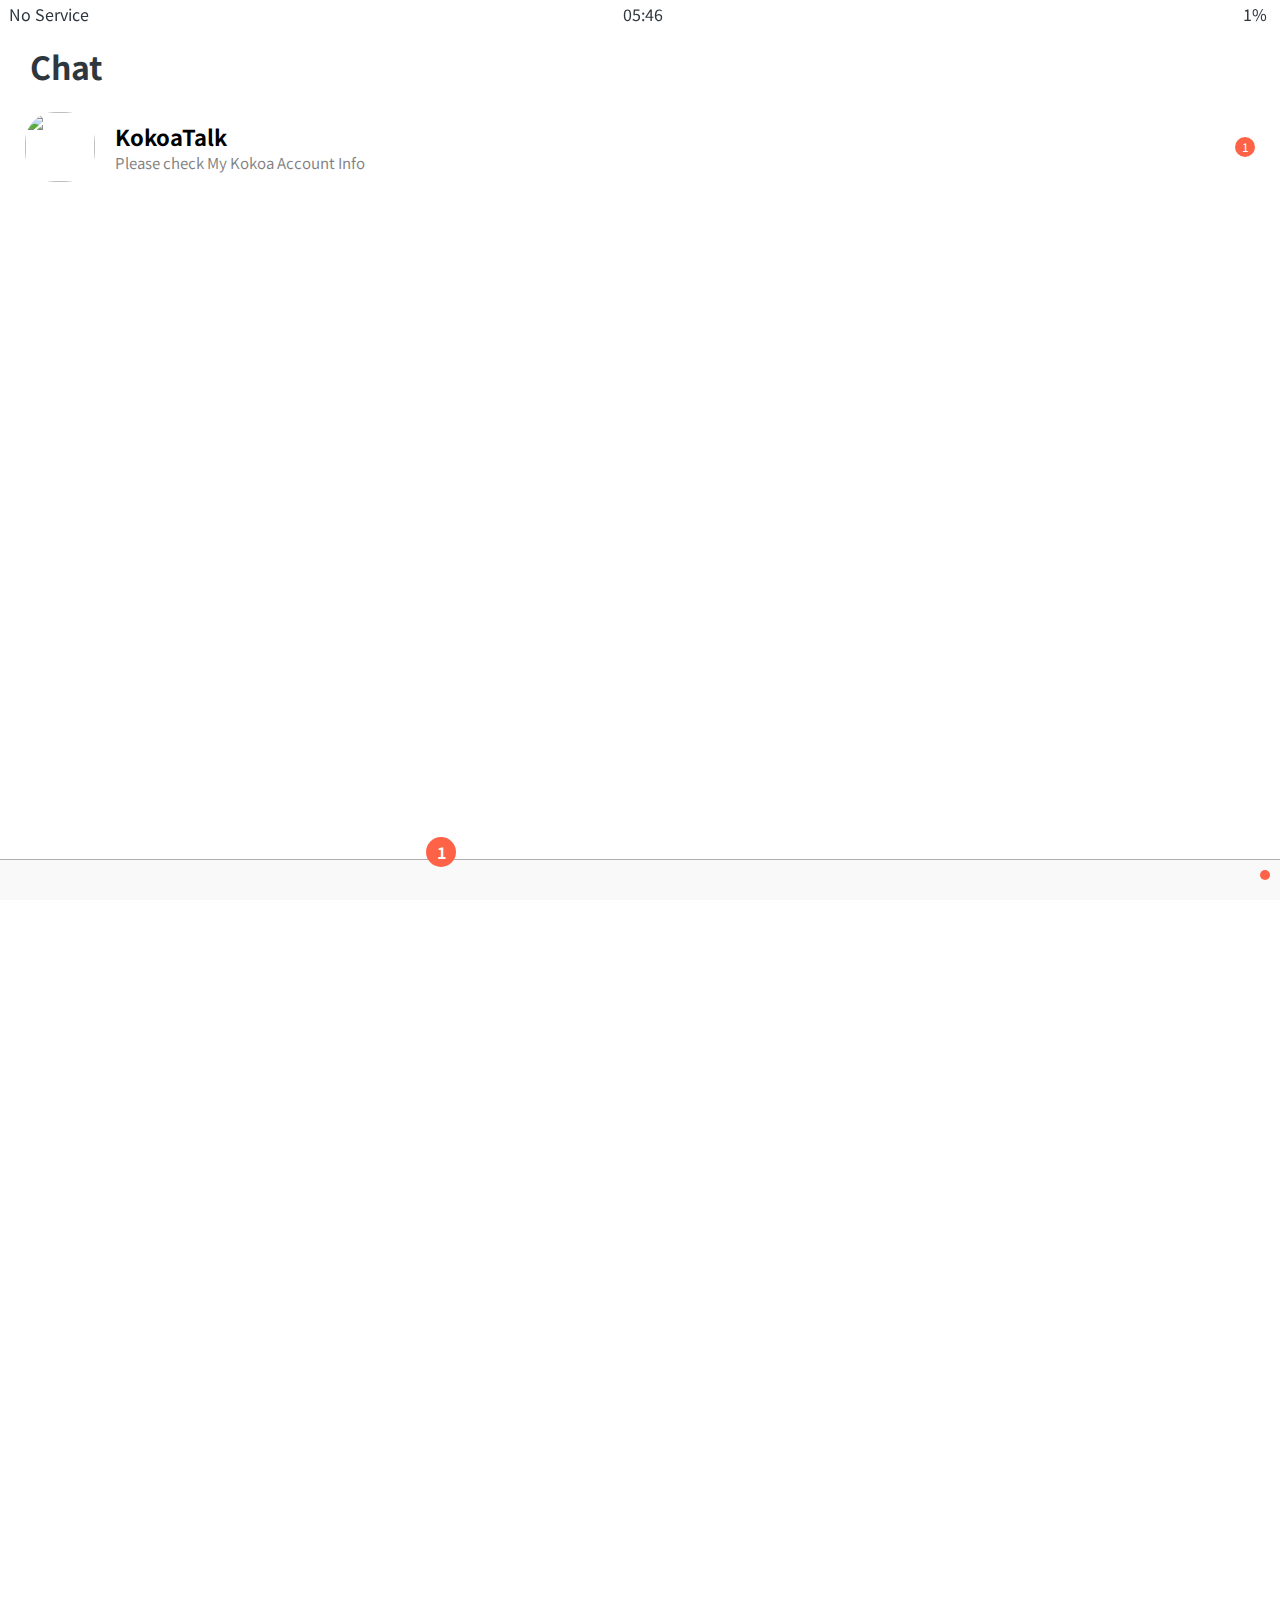
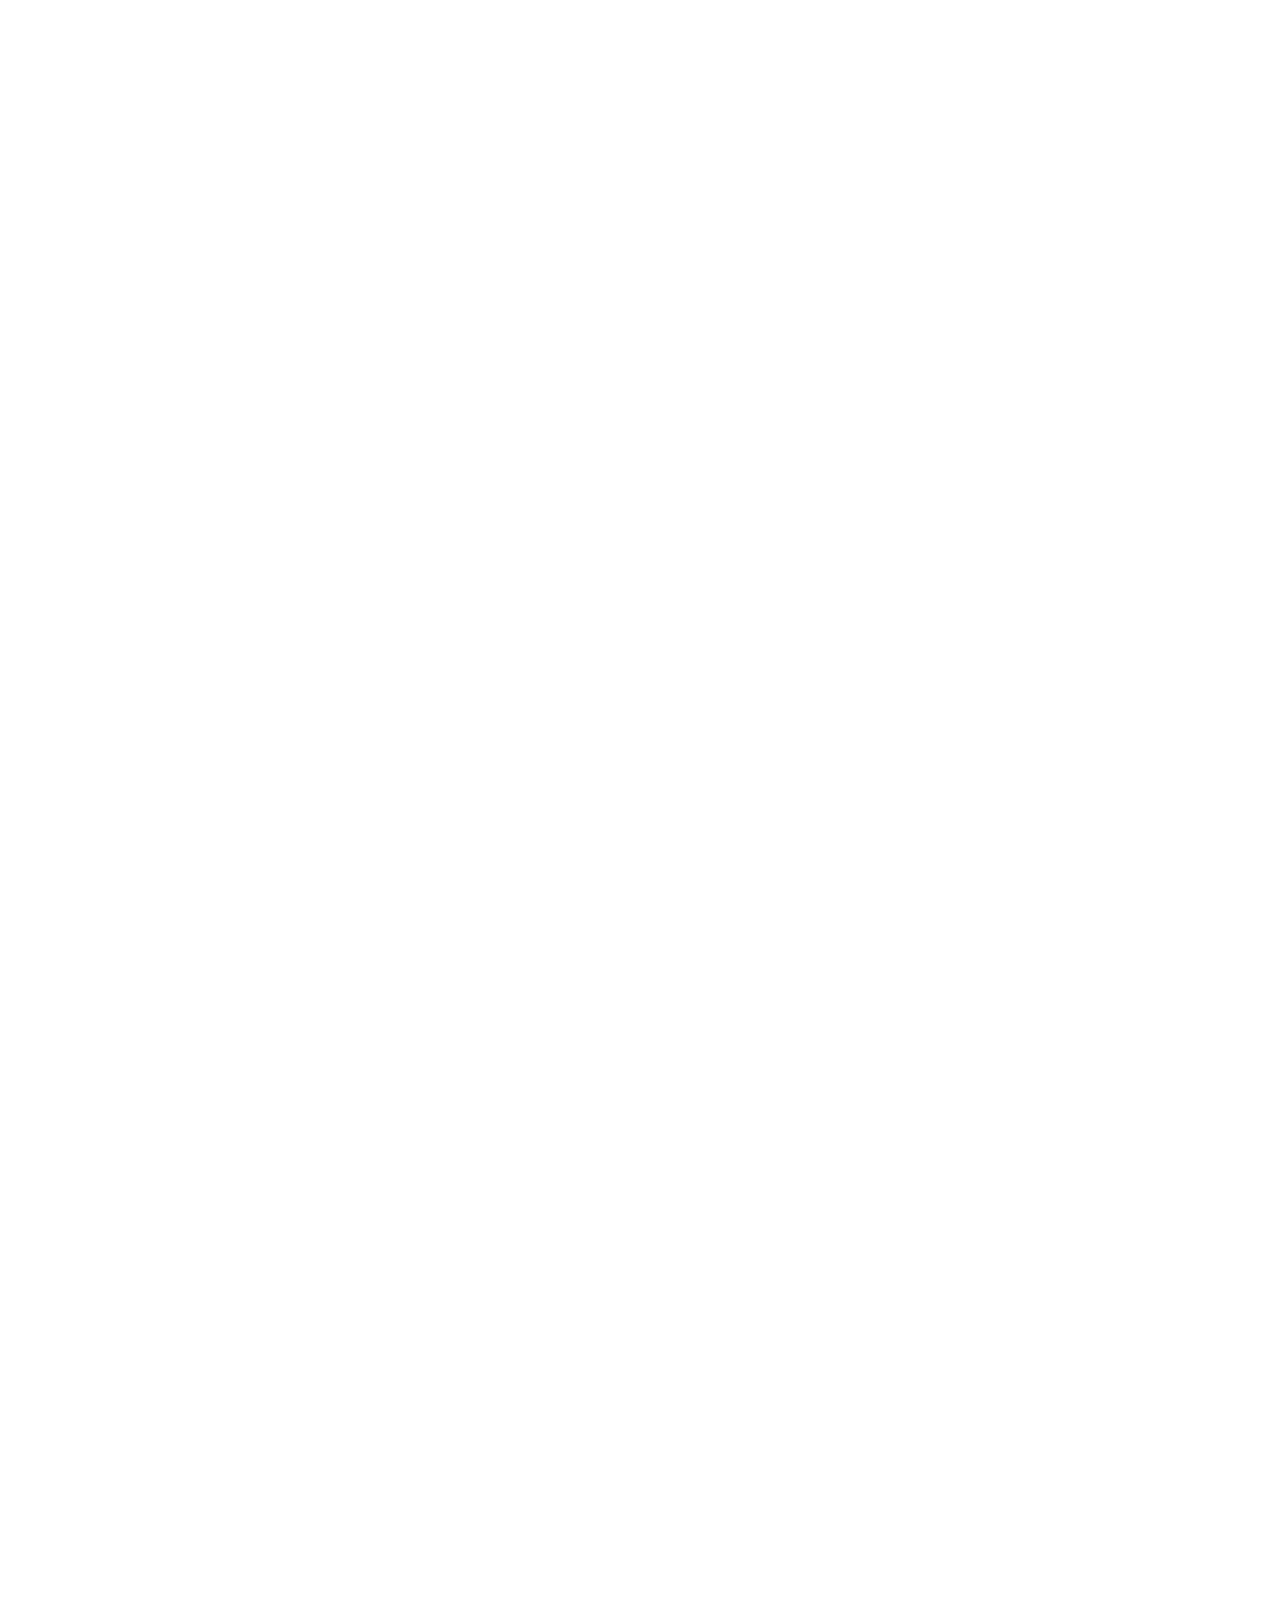
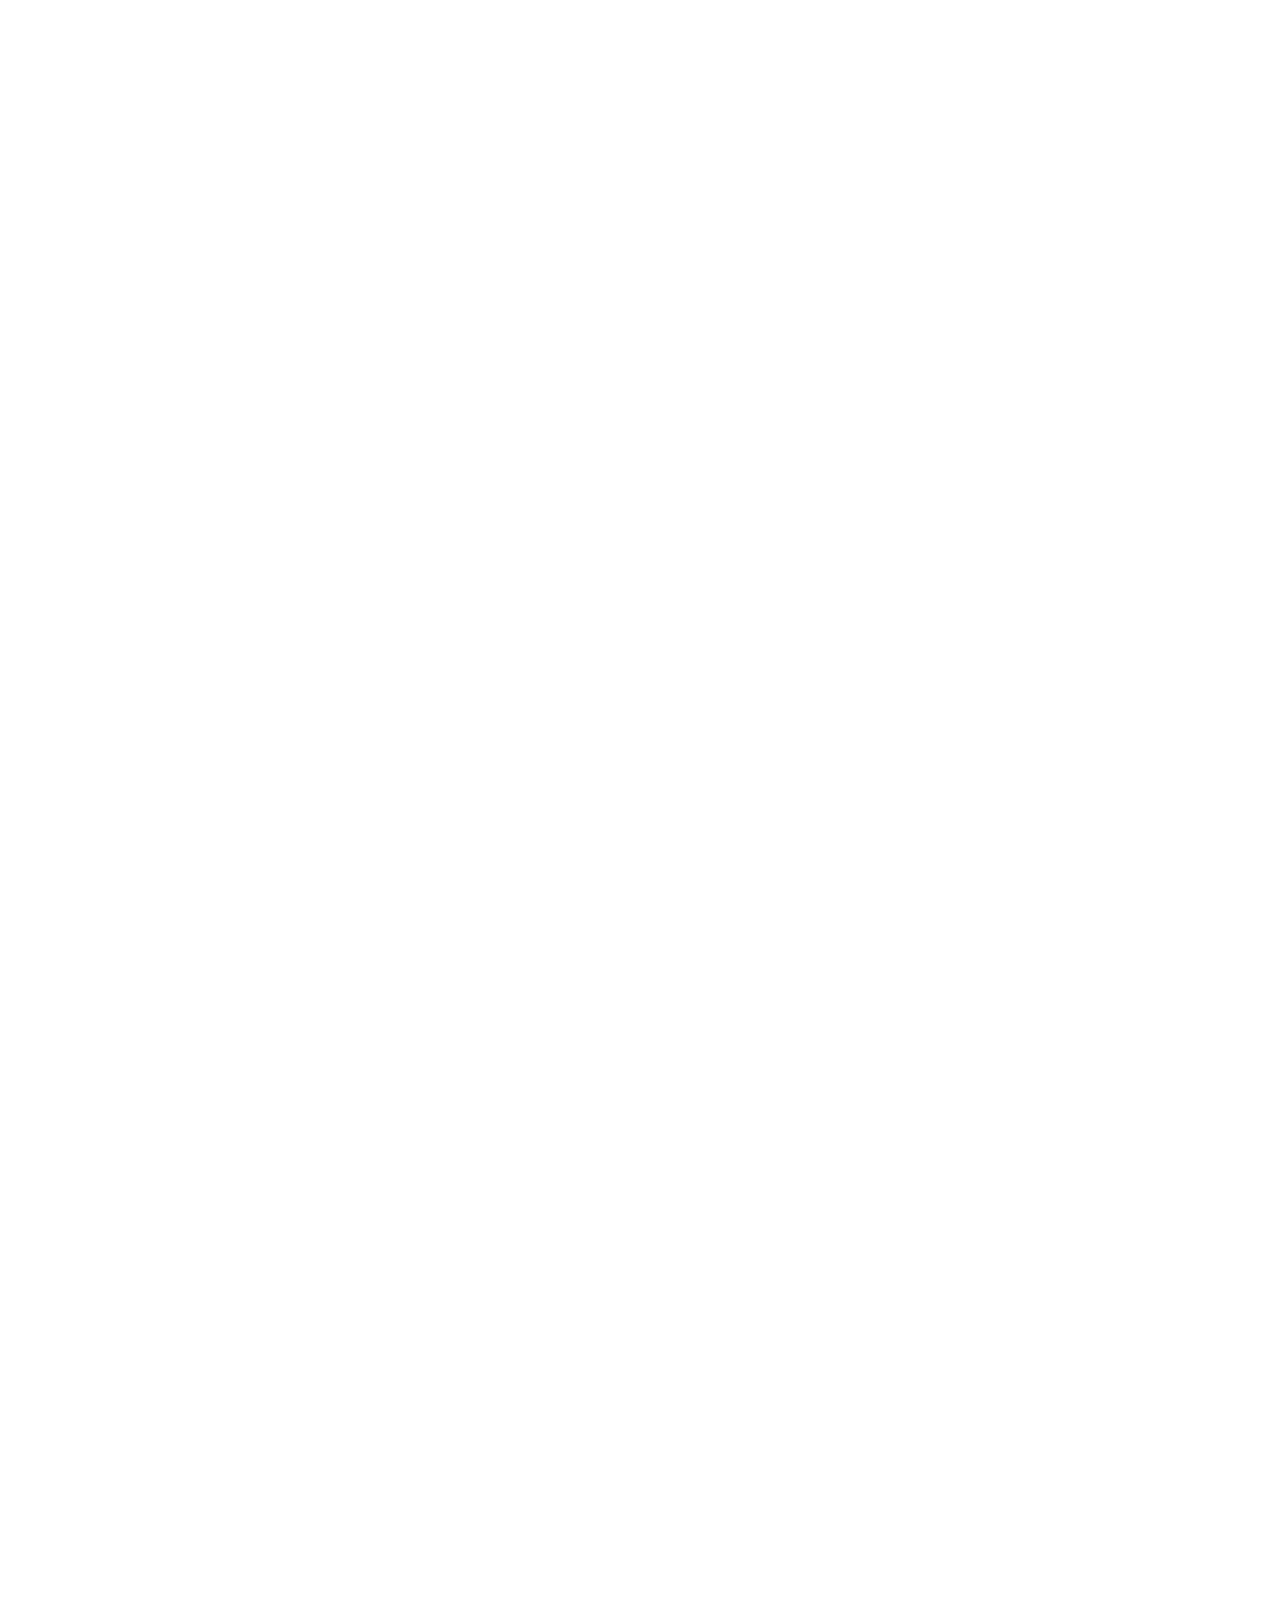
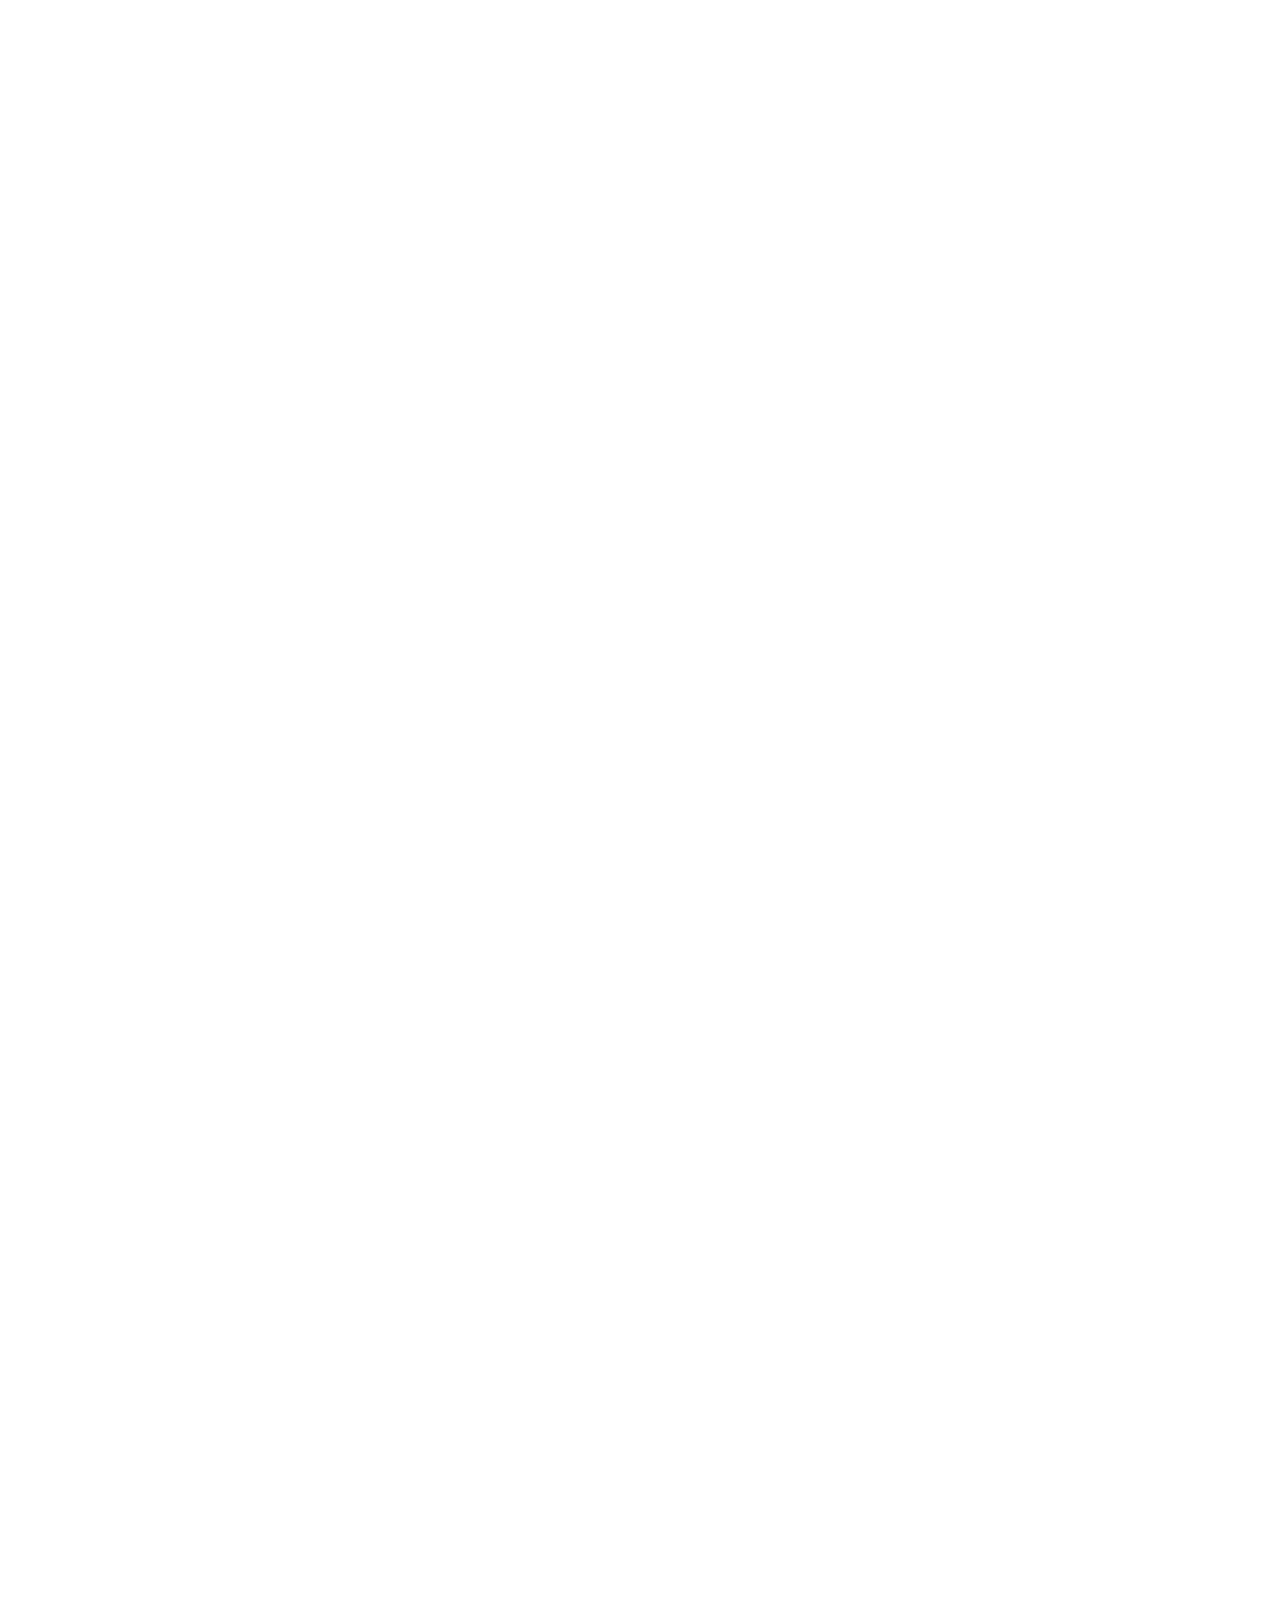
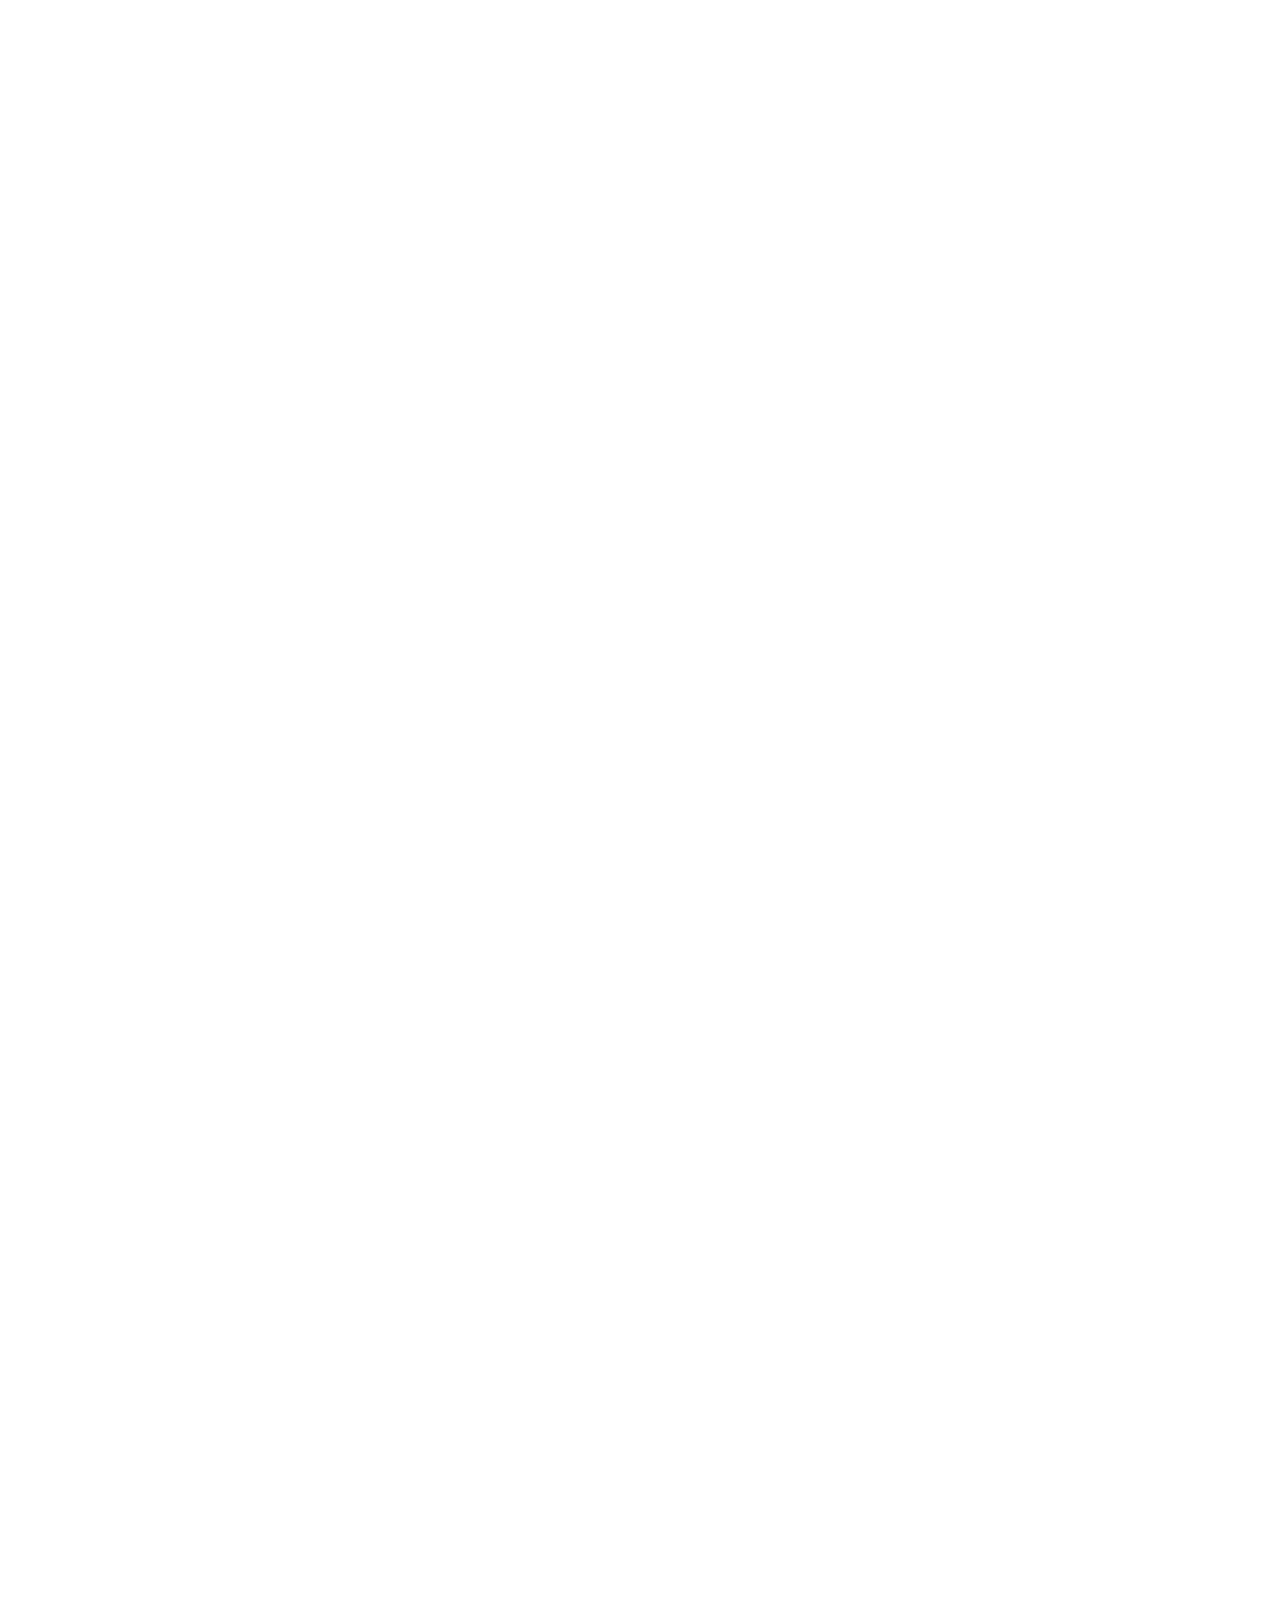
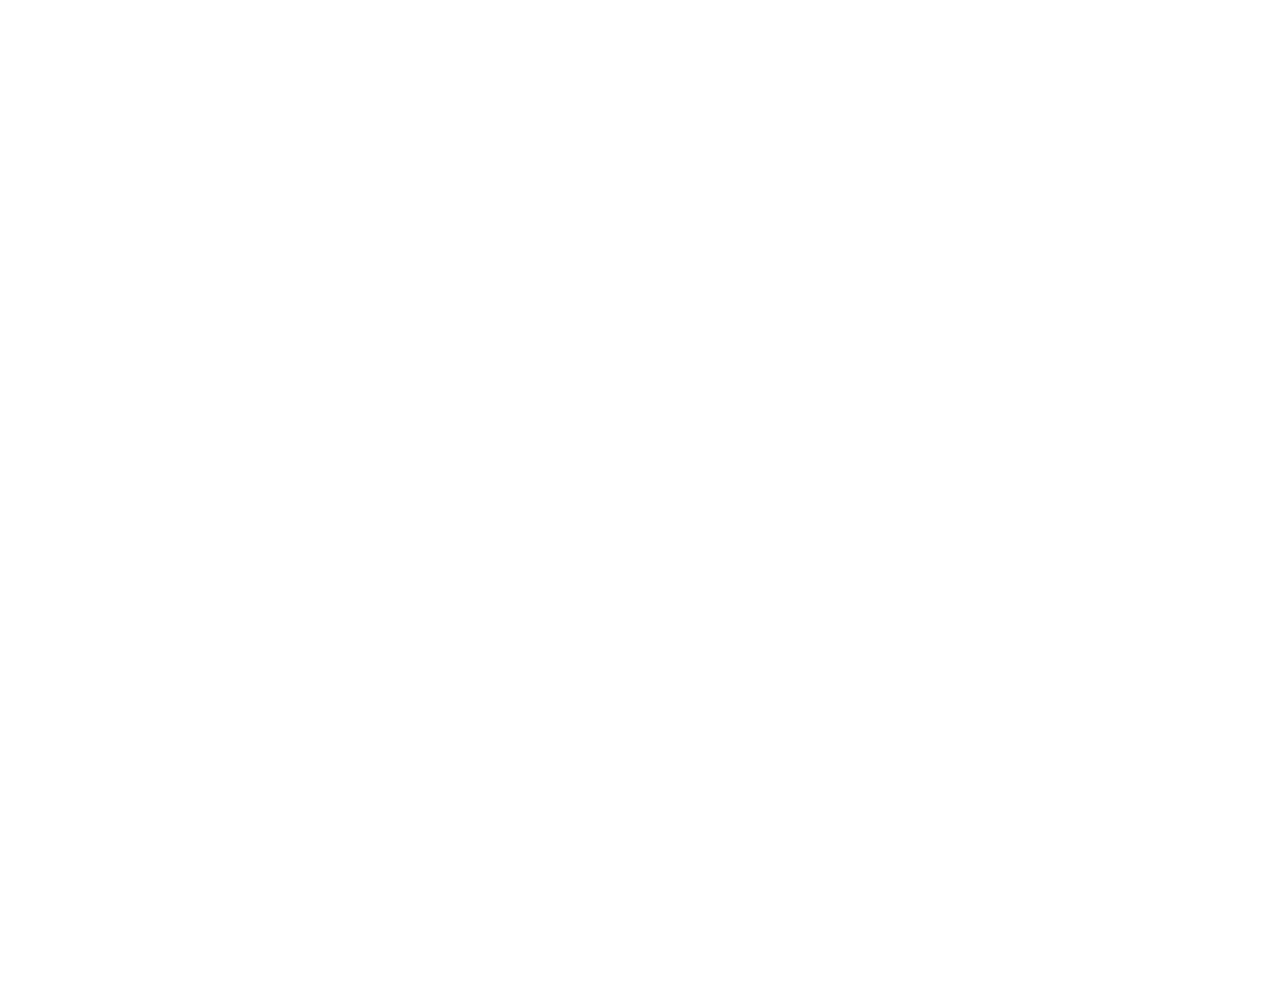
==== chat.html @ 71c7c567 "chats.html" ====
<!DOCTYPE html>
<html lang="en">
<head>
    <link rel="stylesheet" href="css/style.css">
    <meta charset="UTF-8">
    <meta http-equiv="X-UA-Compatible" content="IE=edge">
    <meta name="viewport" content="width=device-width, initial-scale=1.0">
    <title>Friends - Kokoatalk</title>
</head>
<body>
    <div class="status-bar">
        <div class="status-bar__column">
            <span>No Service</span>
            <i class="fas fa-wifi"></i>
        </div>
        <div class="status-bar__column">
            <span>05:46</span>
        </div>
        <div class="status-bar__column">
            <span>1%</span>
            <i class="fas fa-battery-quarter fa-lg"></i><!-- barttery Icon -->
            <i class="fas fa-bolt"></i><!-- Lighting Icon -->
        </div>
    </div>
    <header class="screen-header">
        <h1 class="screen-header__title">Chat</h1>
        <div class="screen-header__icons">
            <span><i class="fas fa-search fa-lg"></i></span>
            <span><i class="far fa-comment-dots fa-lg"></i></span>
            <span><i class="fas fa-music fa-lg"></i></span>
            <span><i class="fas fa-cog fa-lg"></i></span>
        </div>
    </header>
    
    <main class="chats-screen">
    <div class="user-component">
        <div class="user-component__column">
            <img src="https://w.namu.la/s/059f8bf3e629d3f2e343fe3f3f10809022d58800962db675d233429660bf98d9ceccd60e23b1324d090c87485833b10c2c4503c93a230003ba67d5fcafa527931015770c03408d88037fd705c4609fc00a1e2026dc635d39af29bee0116e47ba" alt="" class="user-component__avator"/>
            <div class="user-component__text">
                <h4 class="user-component__title">KokoaTalk</h4>
                <h6 class="user-component__subtitle">Please check My Kokoa Account Info</h6>
            </div>
        </div>
        <div class="user-component__colum">
            <span class="nav__notification-chat">1</span>
        </div>
    </div>
    
    <!--div-->
    </main>
    <nav class="nav">
        <ul class="nav__list">
            <li class="nav__btn"><a class="nav__link" href="friends.html"><i class="far fa-user fa-2x"></i></a></li>
            <li class="nav__btn"><a class="nav__link" href="chat.html"><span class="nav__notification">1</span><i class="fas fa-comment fa-2x"></i></a></li>
            <li class="nav__btn"><a class="nav__link" href="#"><i class="fas fa-search fa-2x"></i></a></li>
            <li class="nav__btn"><a class="nav__link" href="#"><div class="nav__dot"></div><i class="fas fa-ellipsis-h fa-2x"></i></a></li>
        </ul>
    </nav>



    <script src="https://kit.fontawesome.com/573f8676b8.js" crossorigin="anonymous">   
    </script>
</body>
</html>
---- css/style.css ----
@import url('https://fonts.googleapis.com/css2?family=Noto+Sans+KR:wght@400;700&display=swap');
@import "reset.css";
@import "variables.css"; 

/*components*/
@import "components/status-bar.css";
@import "components/nav-bar.css";
@import "components/screen-header.css";
@import "components/user-component.css";
/*screens*/
@import "screens/welcome.css";
@import "screens/friends.css";

body {
    font-family: 'Noto Sans KR', sans-serif;
    height: 1000vh;
    color: #2e363e;
}
.chats-screen {
    padding: 0px var( --horizontal-spane);
}
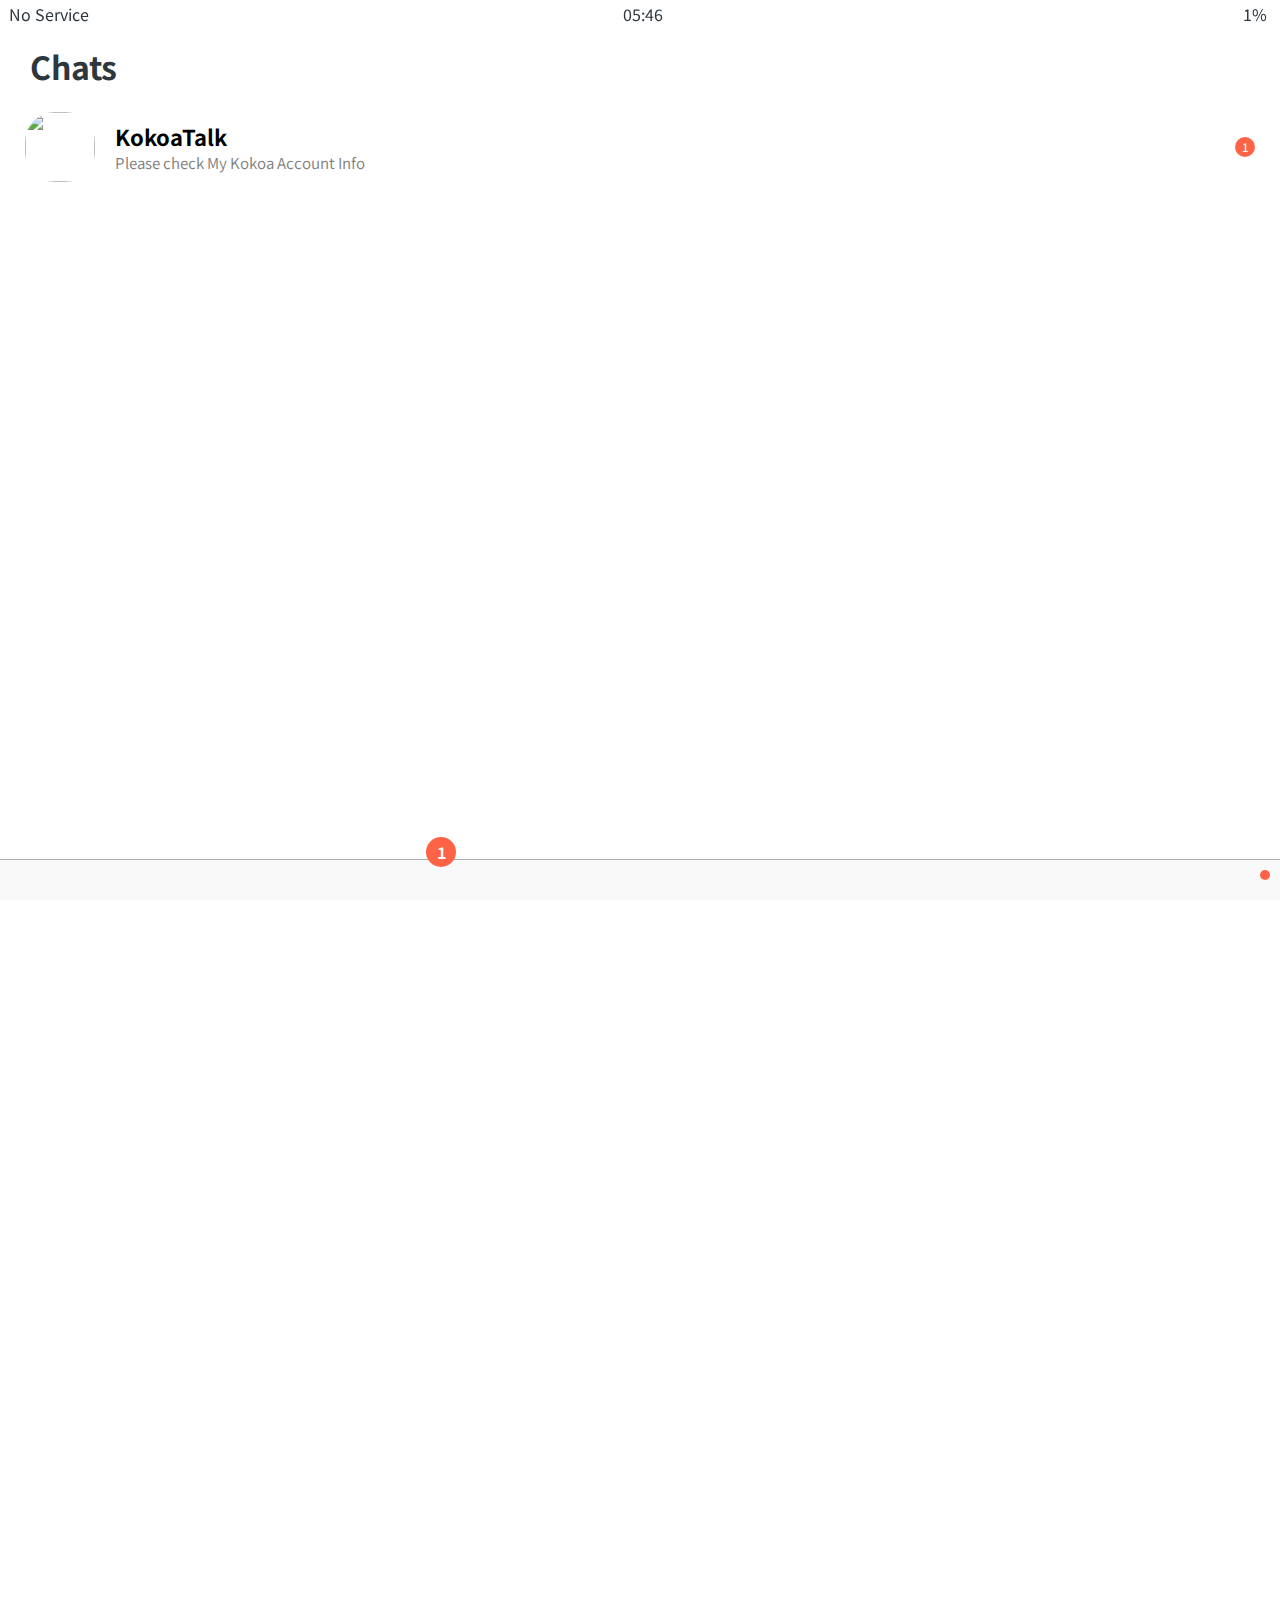
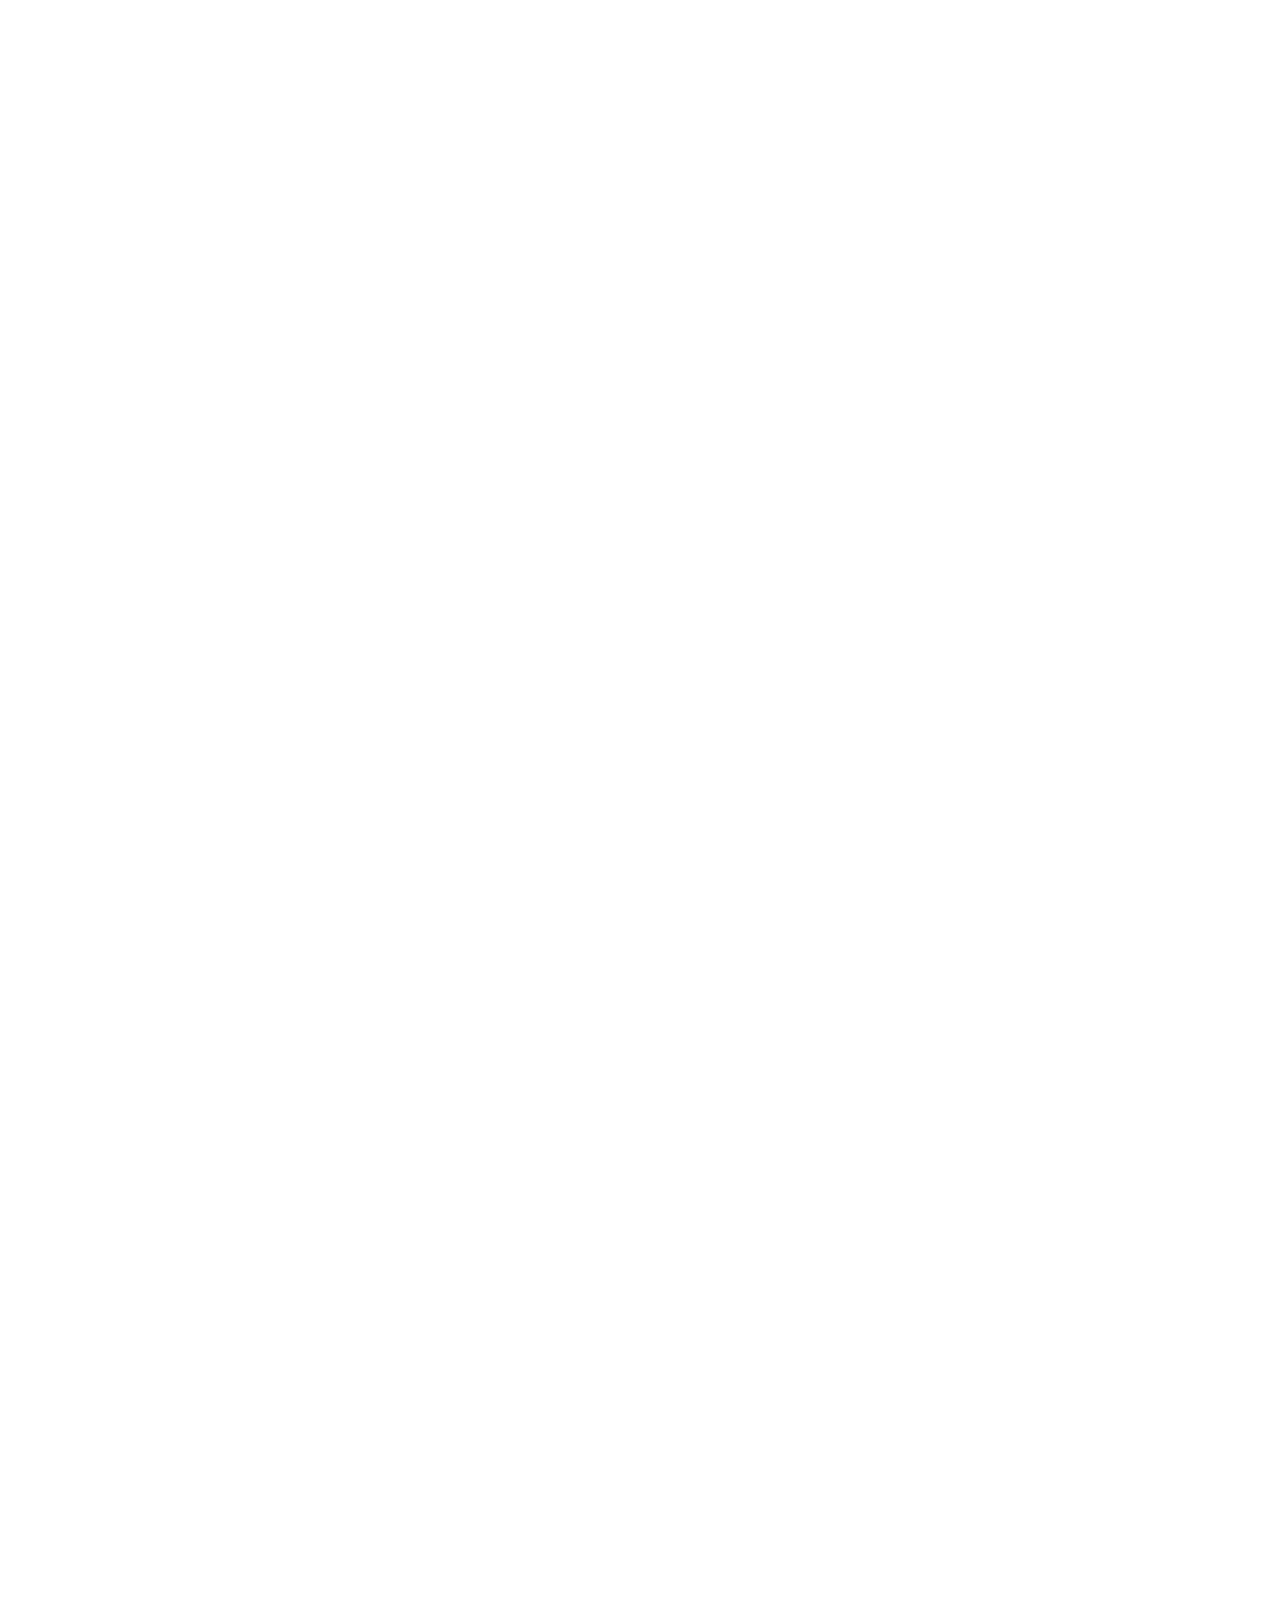
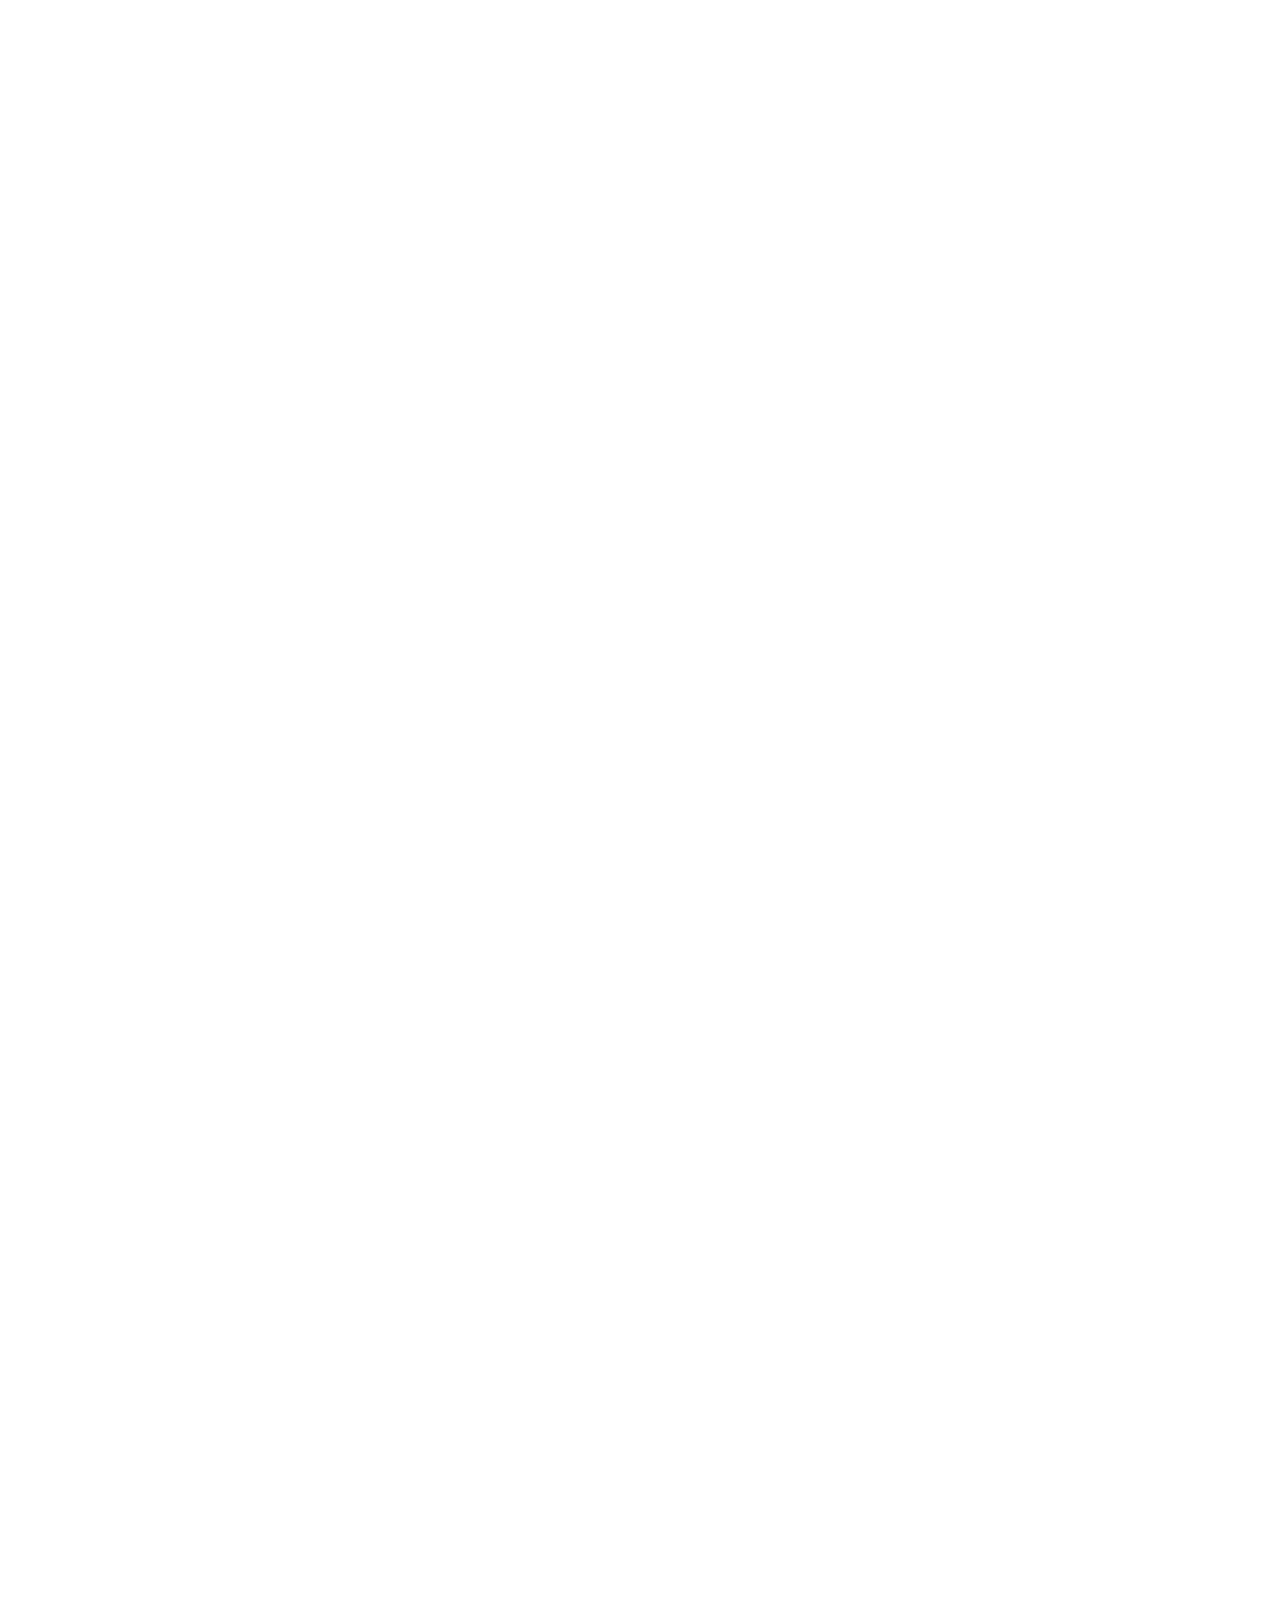
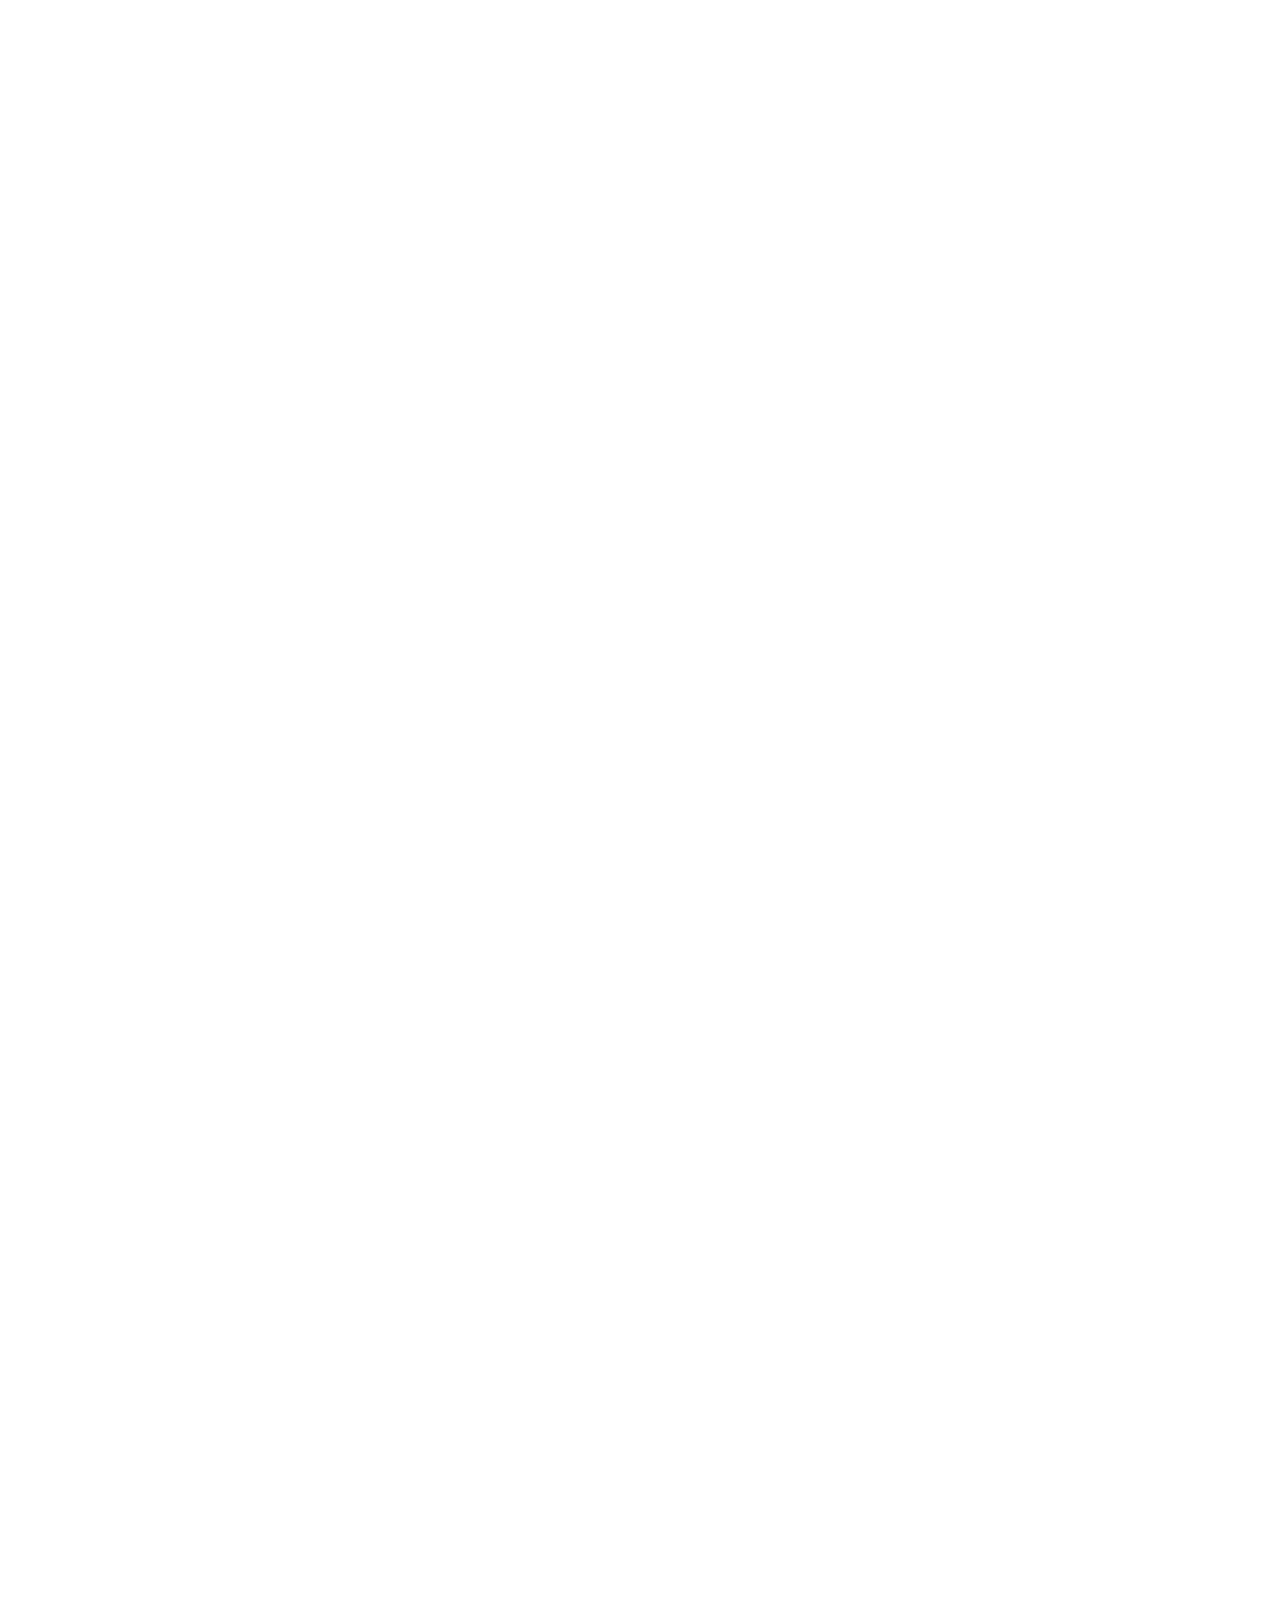
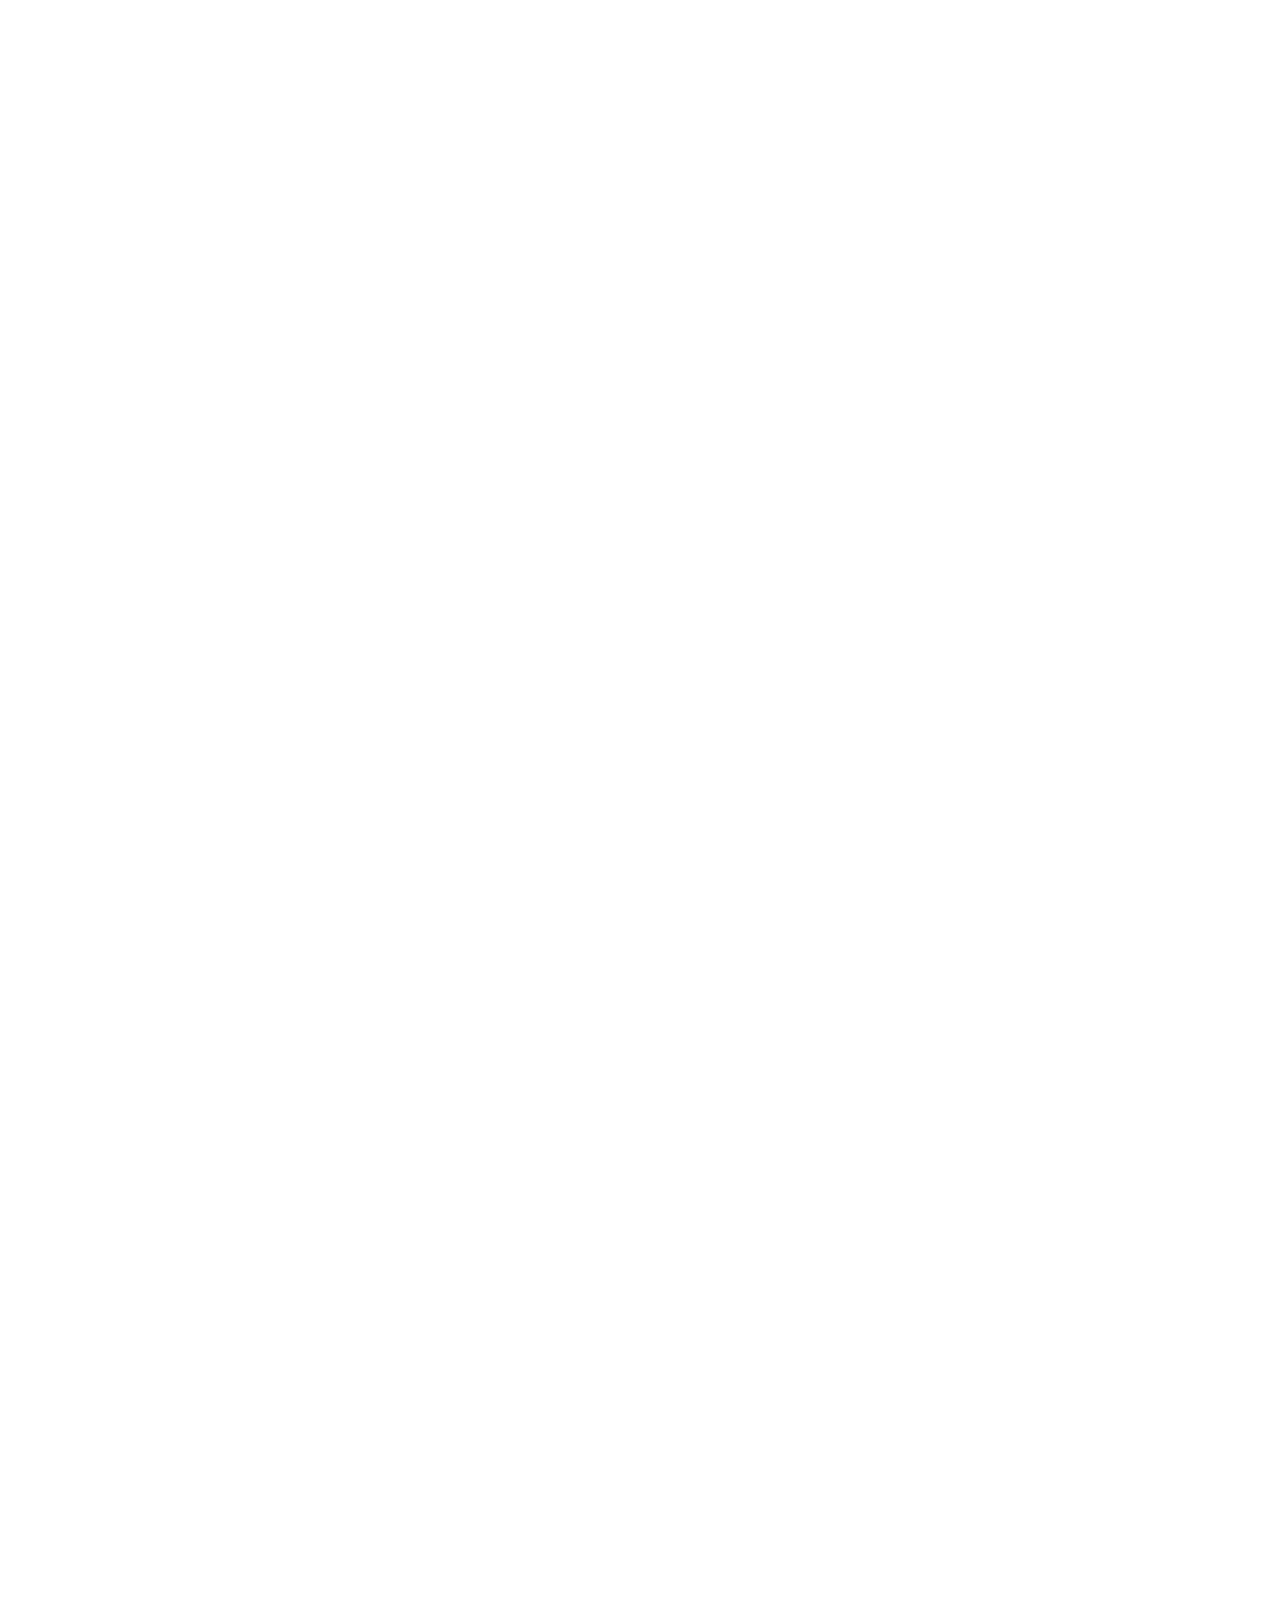
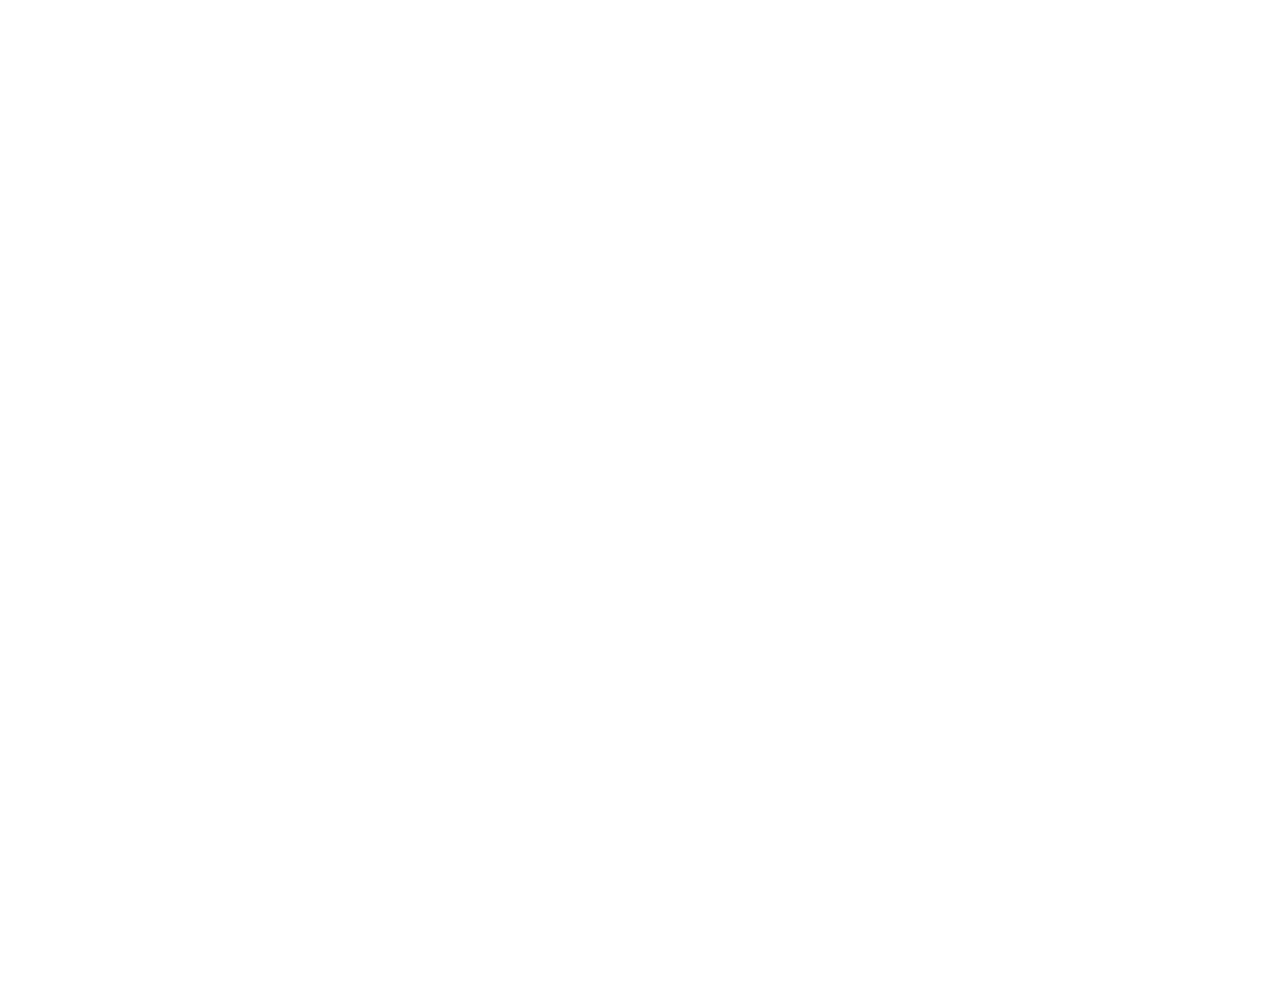
==== commit c7949ac4: "chats" ====
--- a/chat.html
+++ b/chat.html
@@ -23,7 +23,7 @@
         </div>
     </div>
     <header class="screen-header">
-        <h1 class="screen-header__title">Chat</h1>
+        <h1 class="screen-header__title">Chats</h1>
         <div class="screen-header__icons">
             <span><i class="fas fa-search fa-lg"></i></span>
             <span><i class="far fa-comment-dots fa-lg"></i></span>
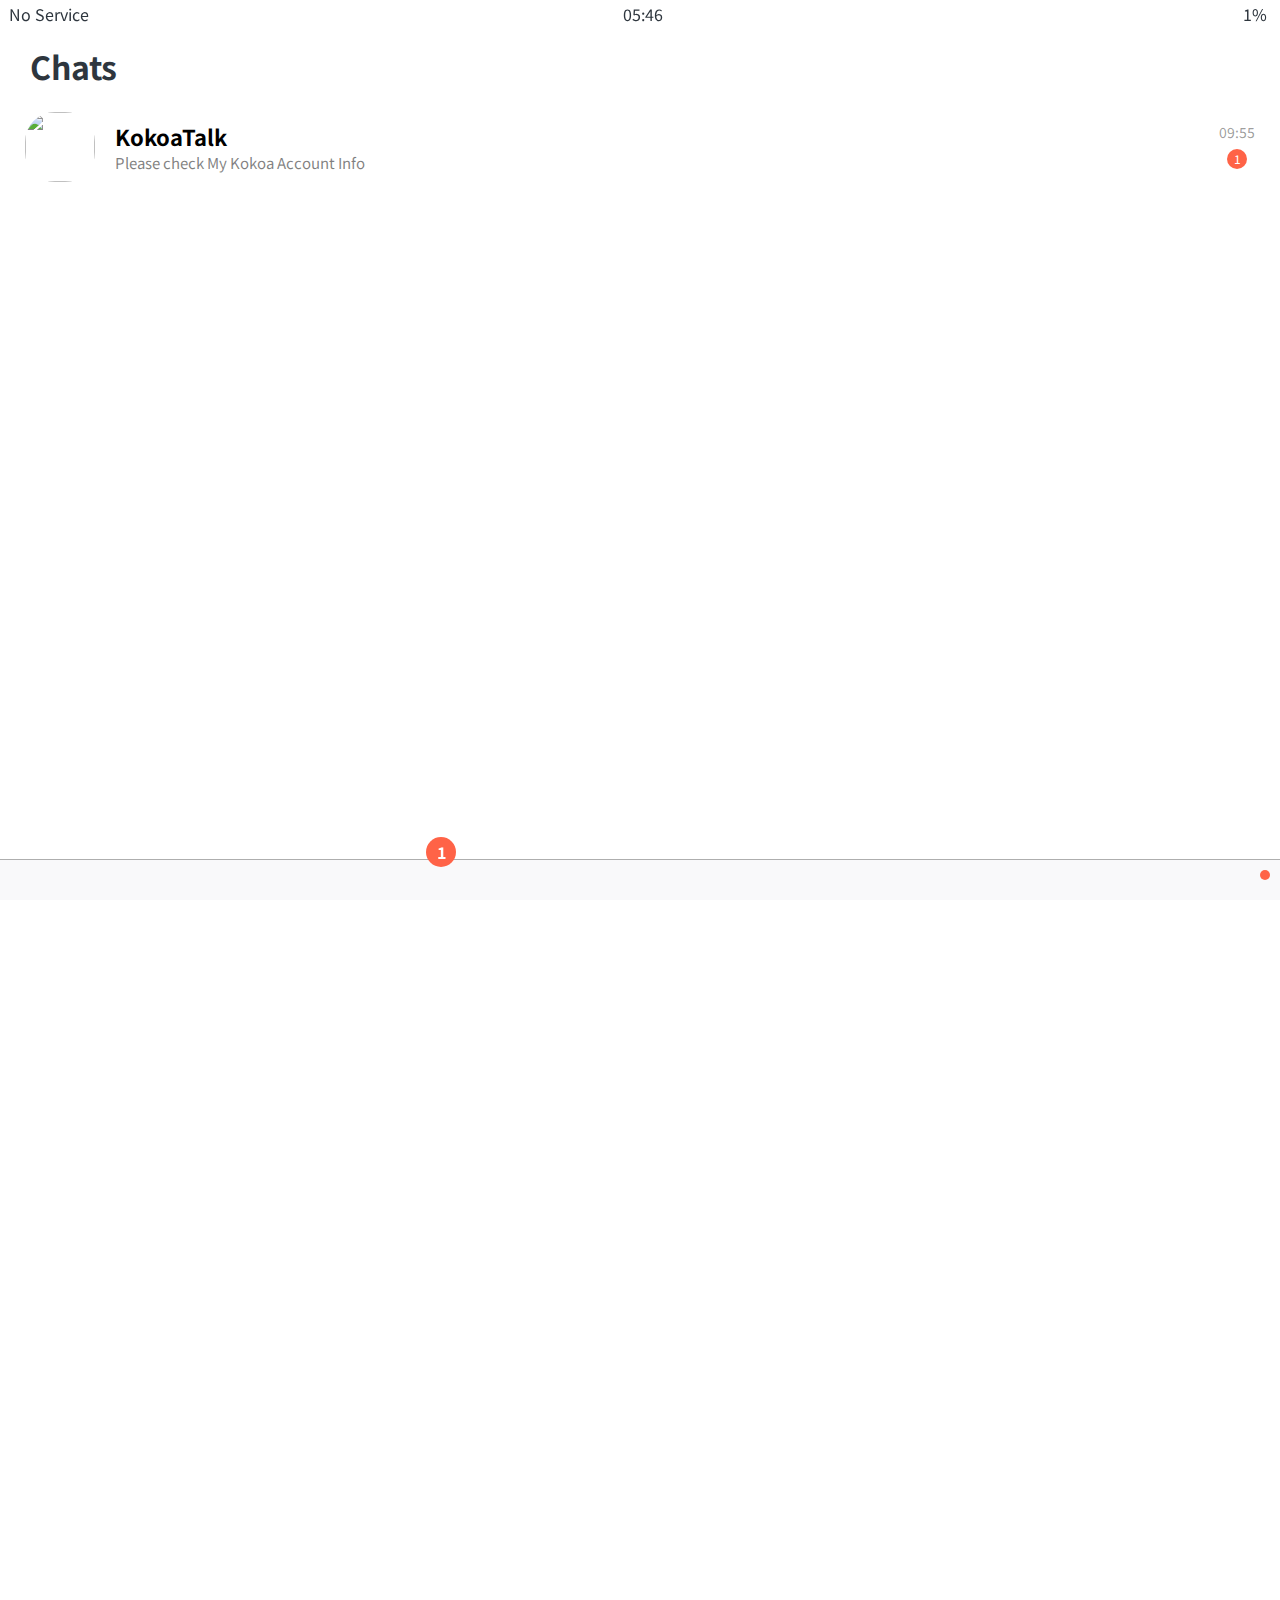
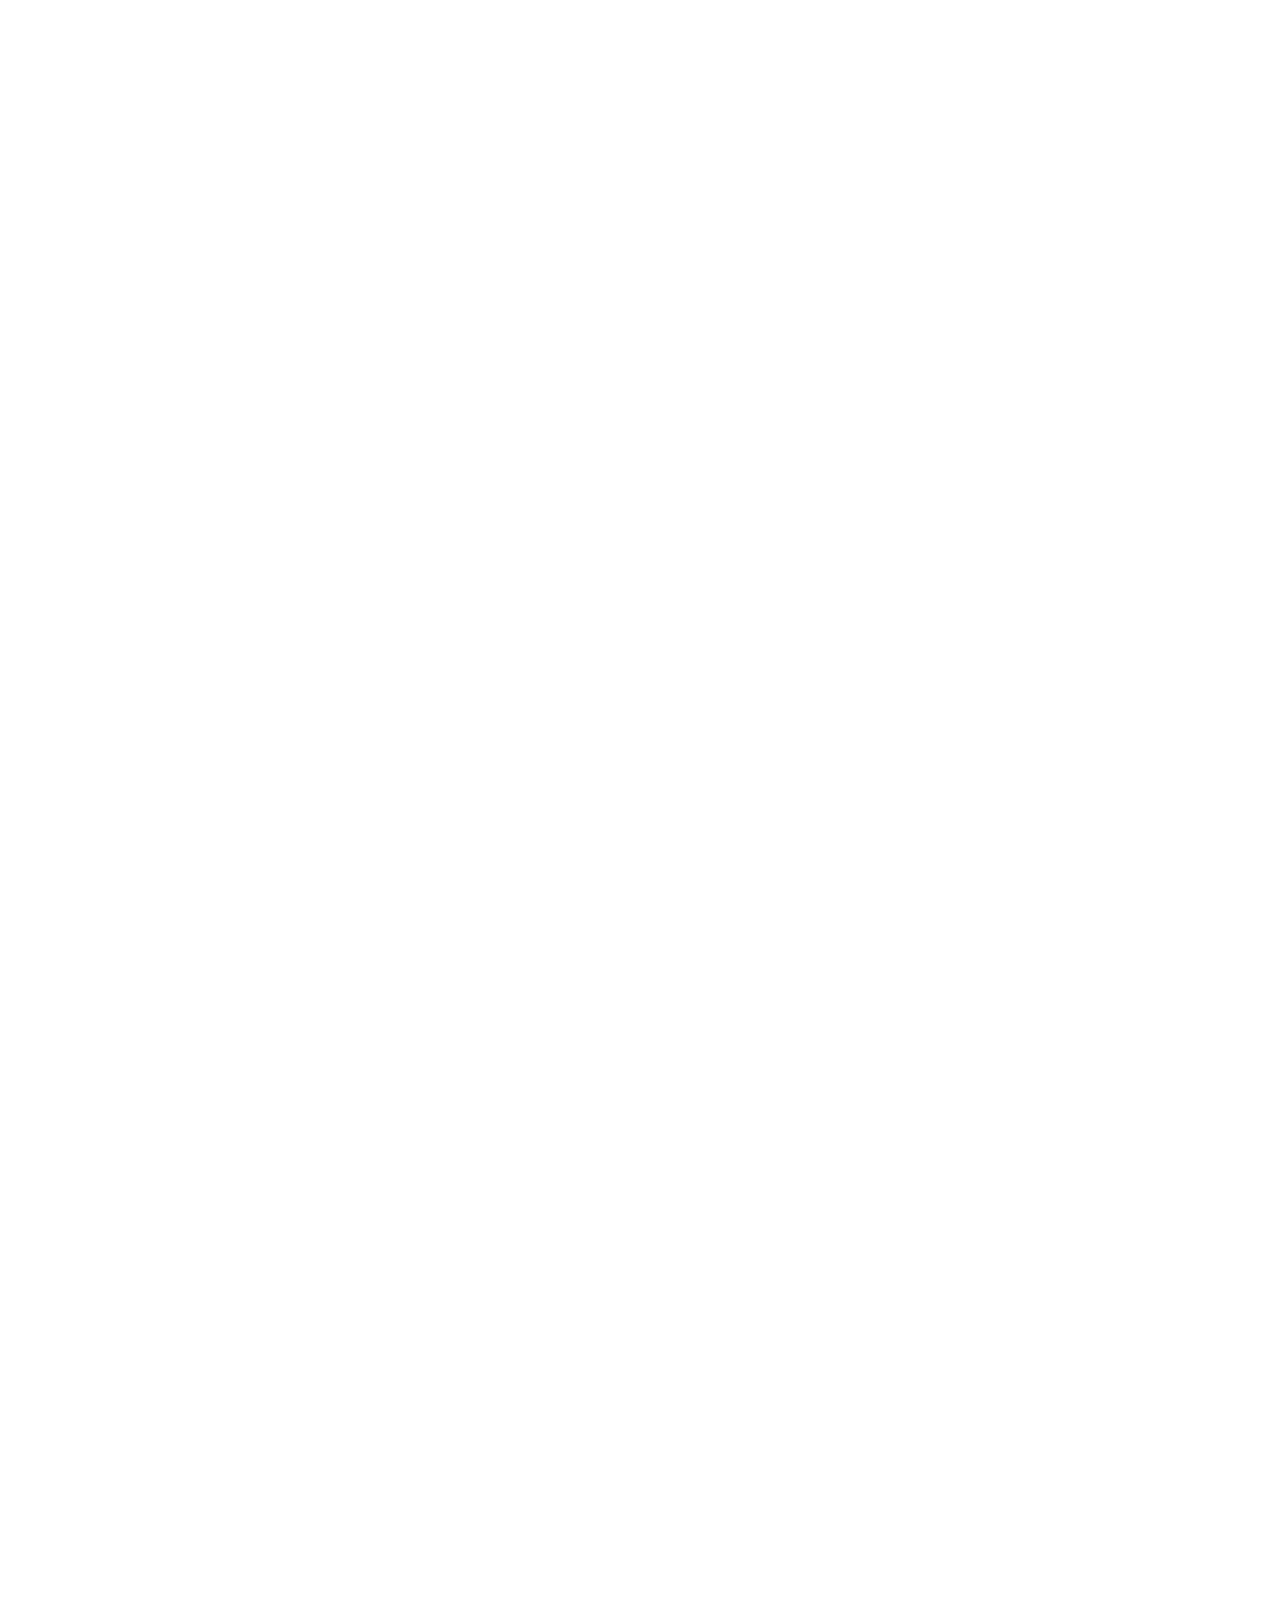
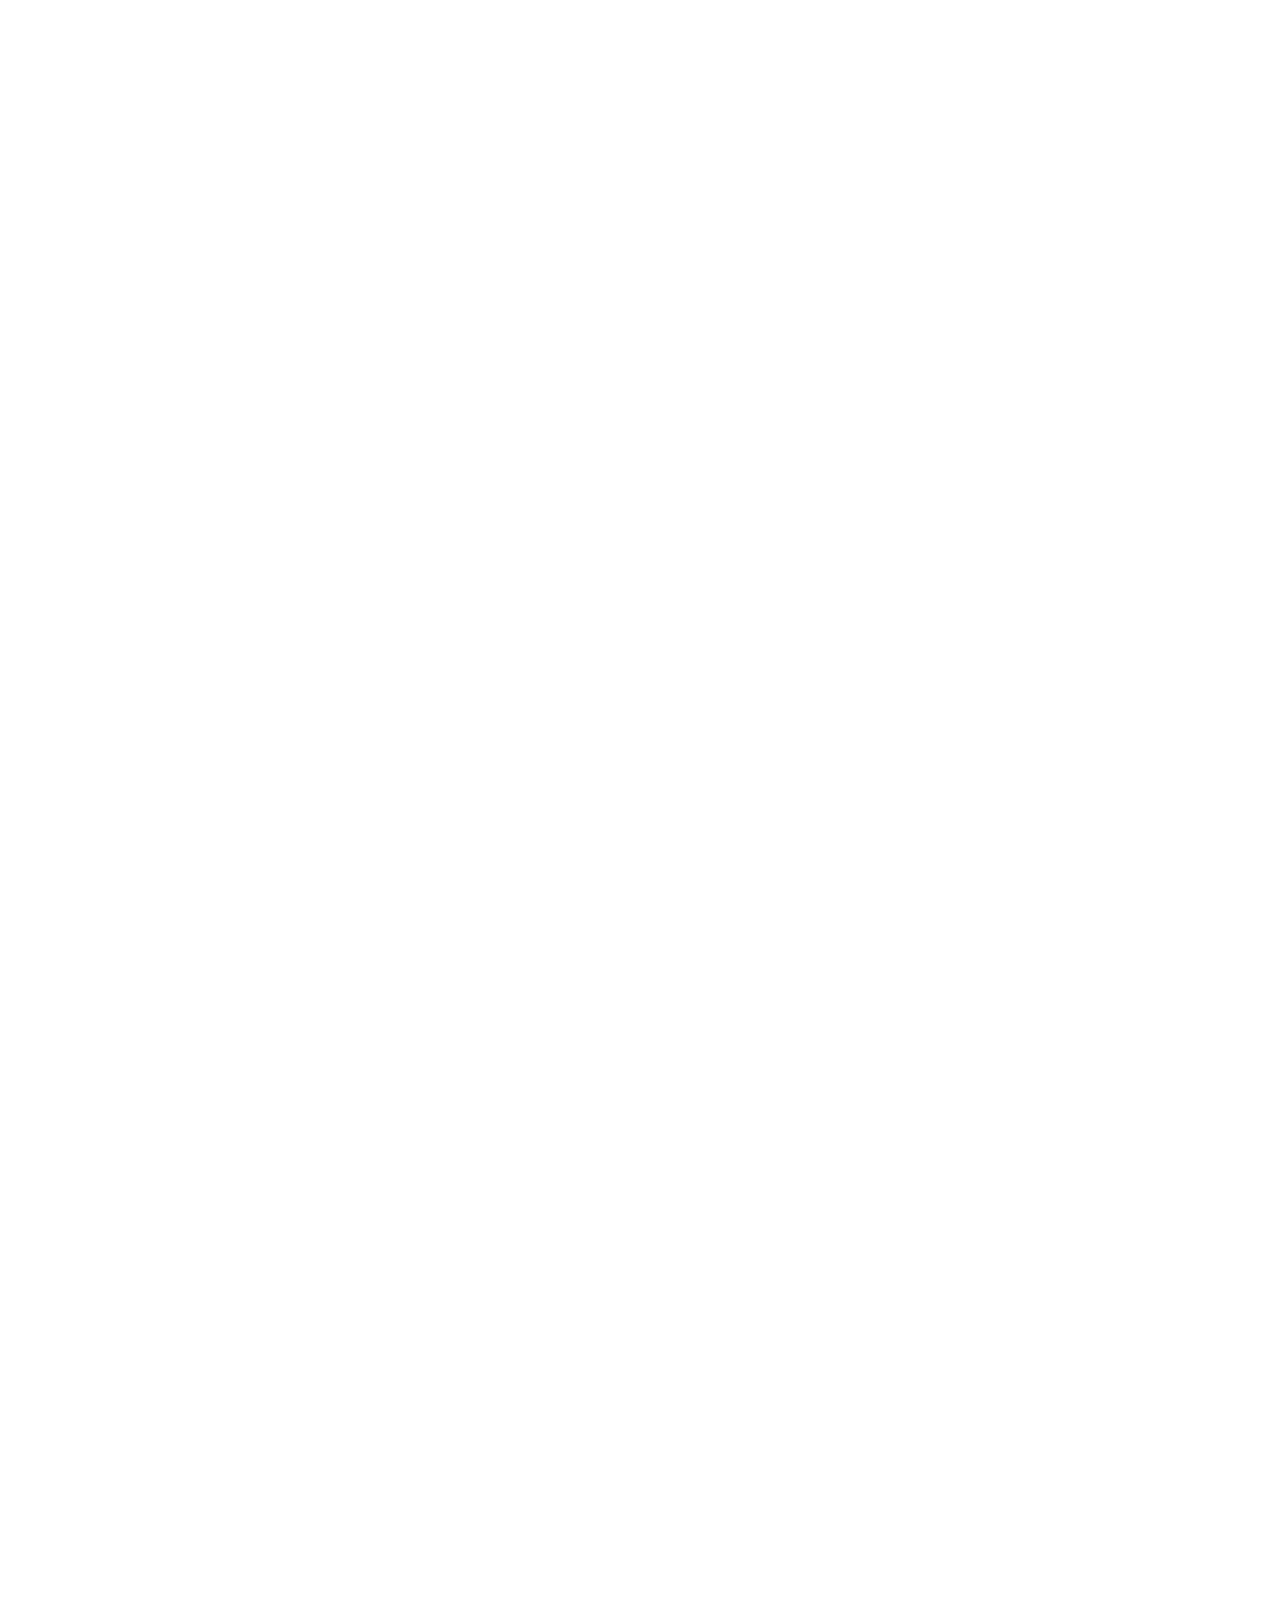
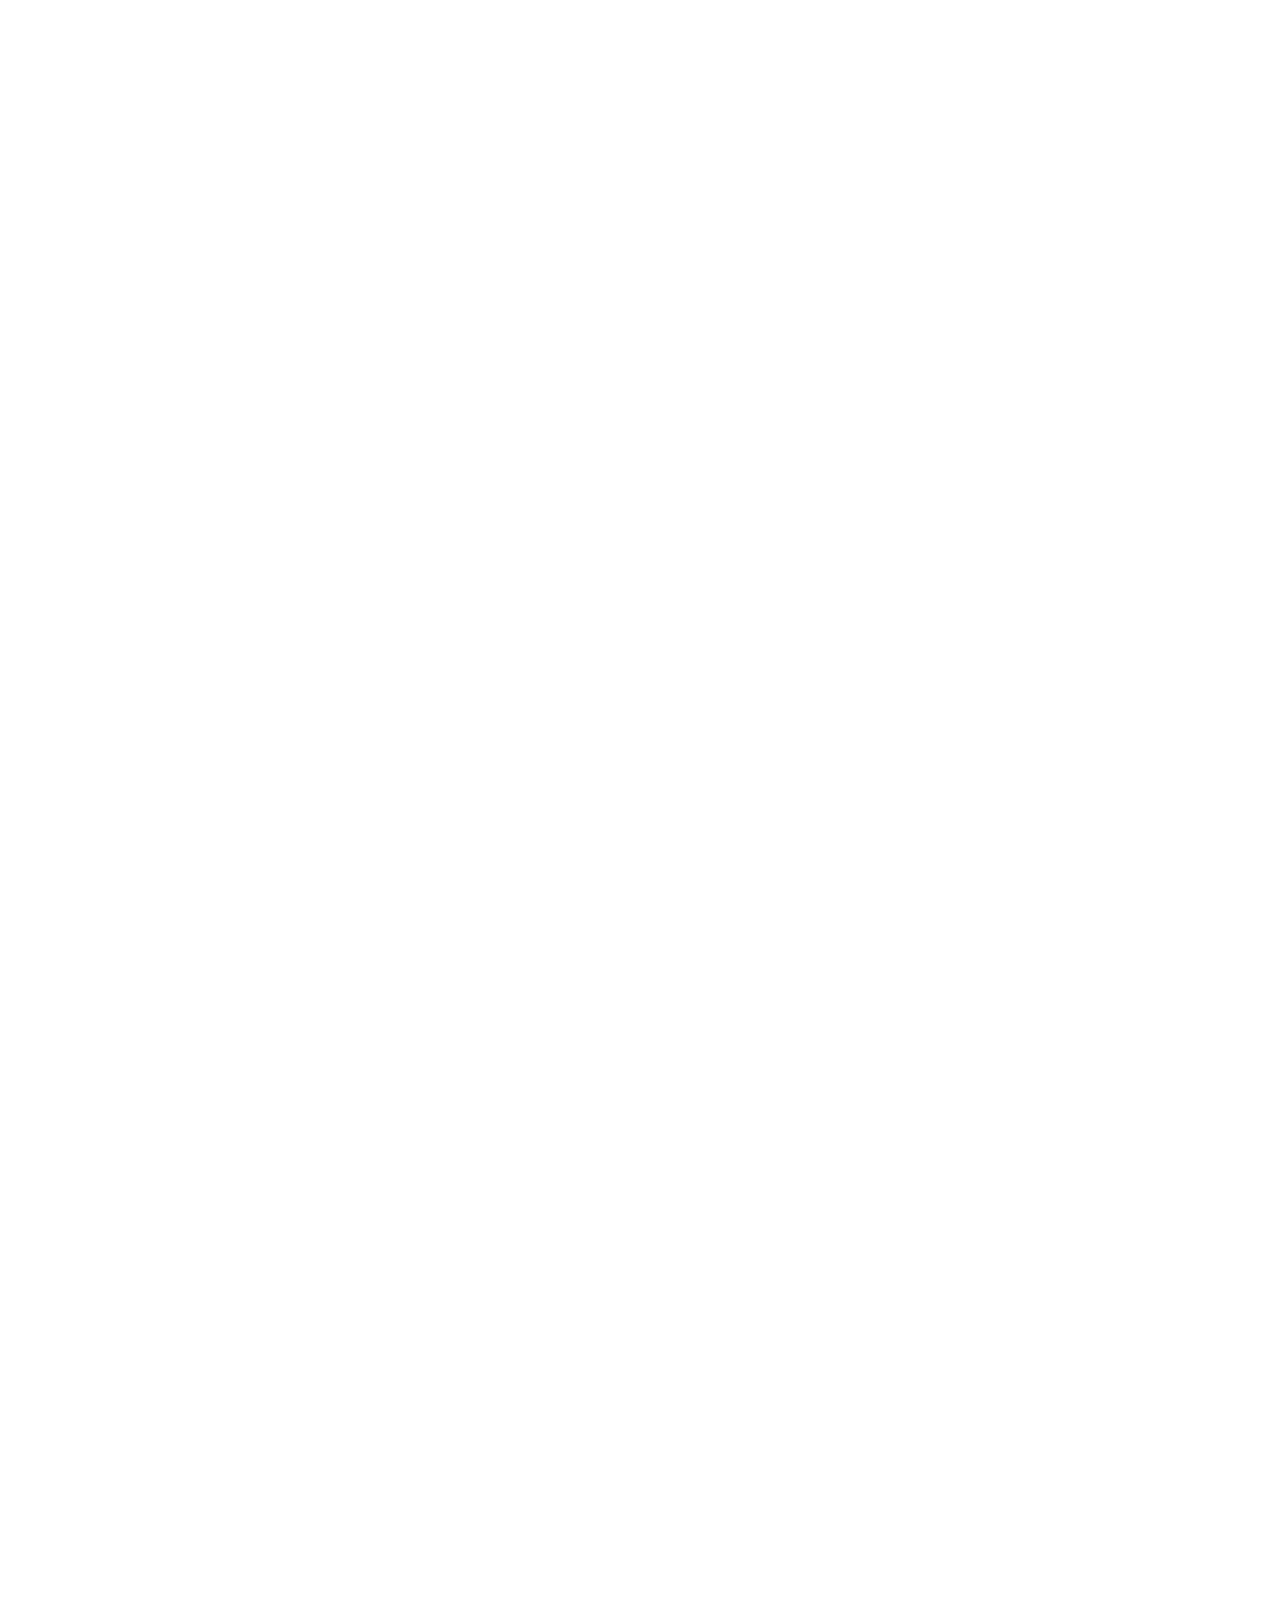
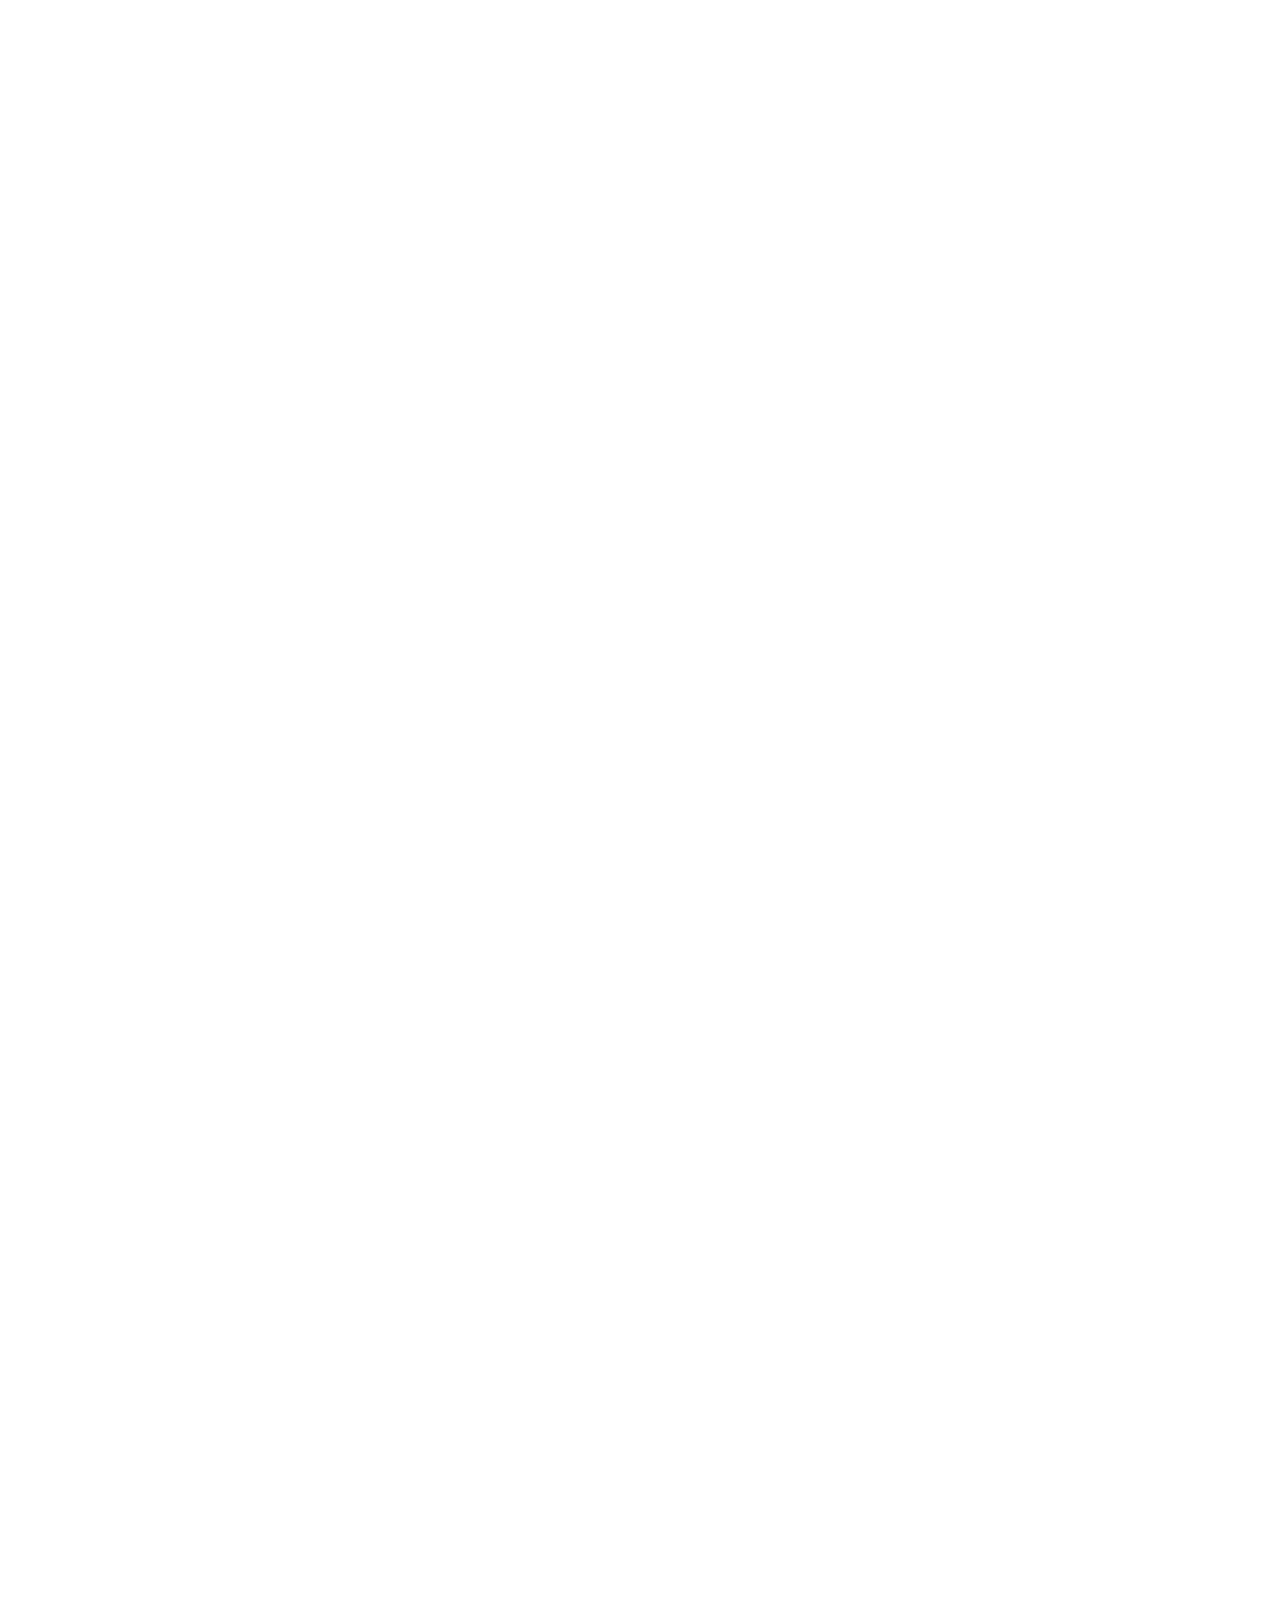
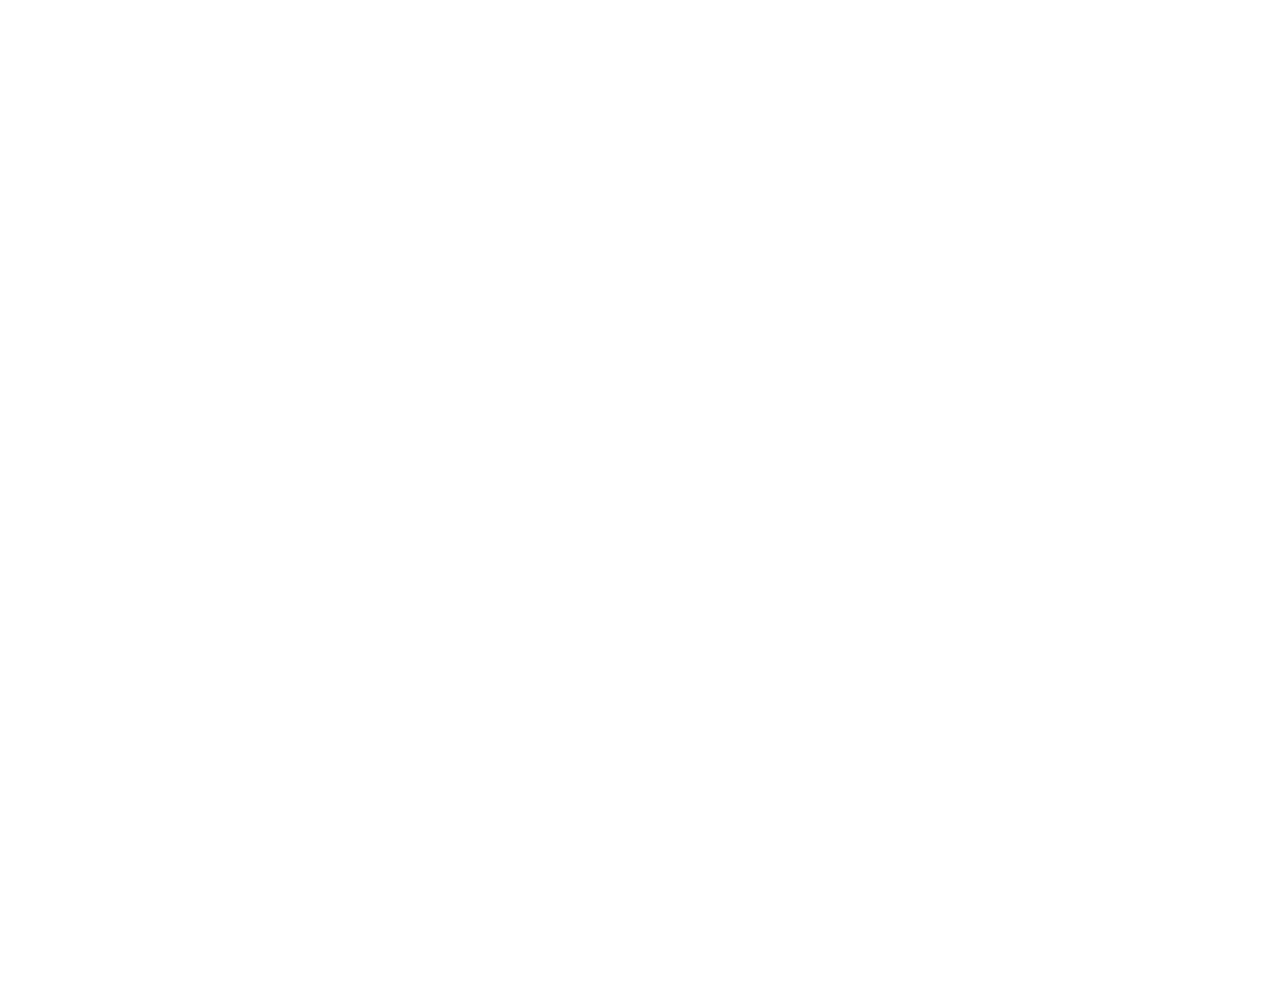
==== commit 265ed7e1: "chat.htmldone" ====
--- a/chat.html
+++ b/chat.html
@@ -42,7 +42,10 @@
             </div>
         </div>
         <div class="user-component__colum">
-            <span class="nav__notification-chat">1</span>
+            <div class="user-component__colum-rightside">
+                <span class="user-component__colum-rightside__time">09:55</span>
+                <span class="nav__notification-chat">1</span>
+            </div>
         </div>
     </div>
     
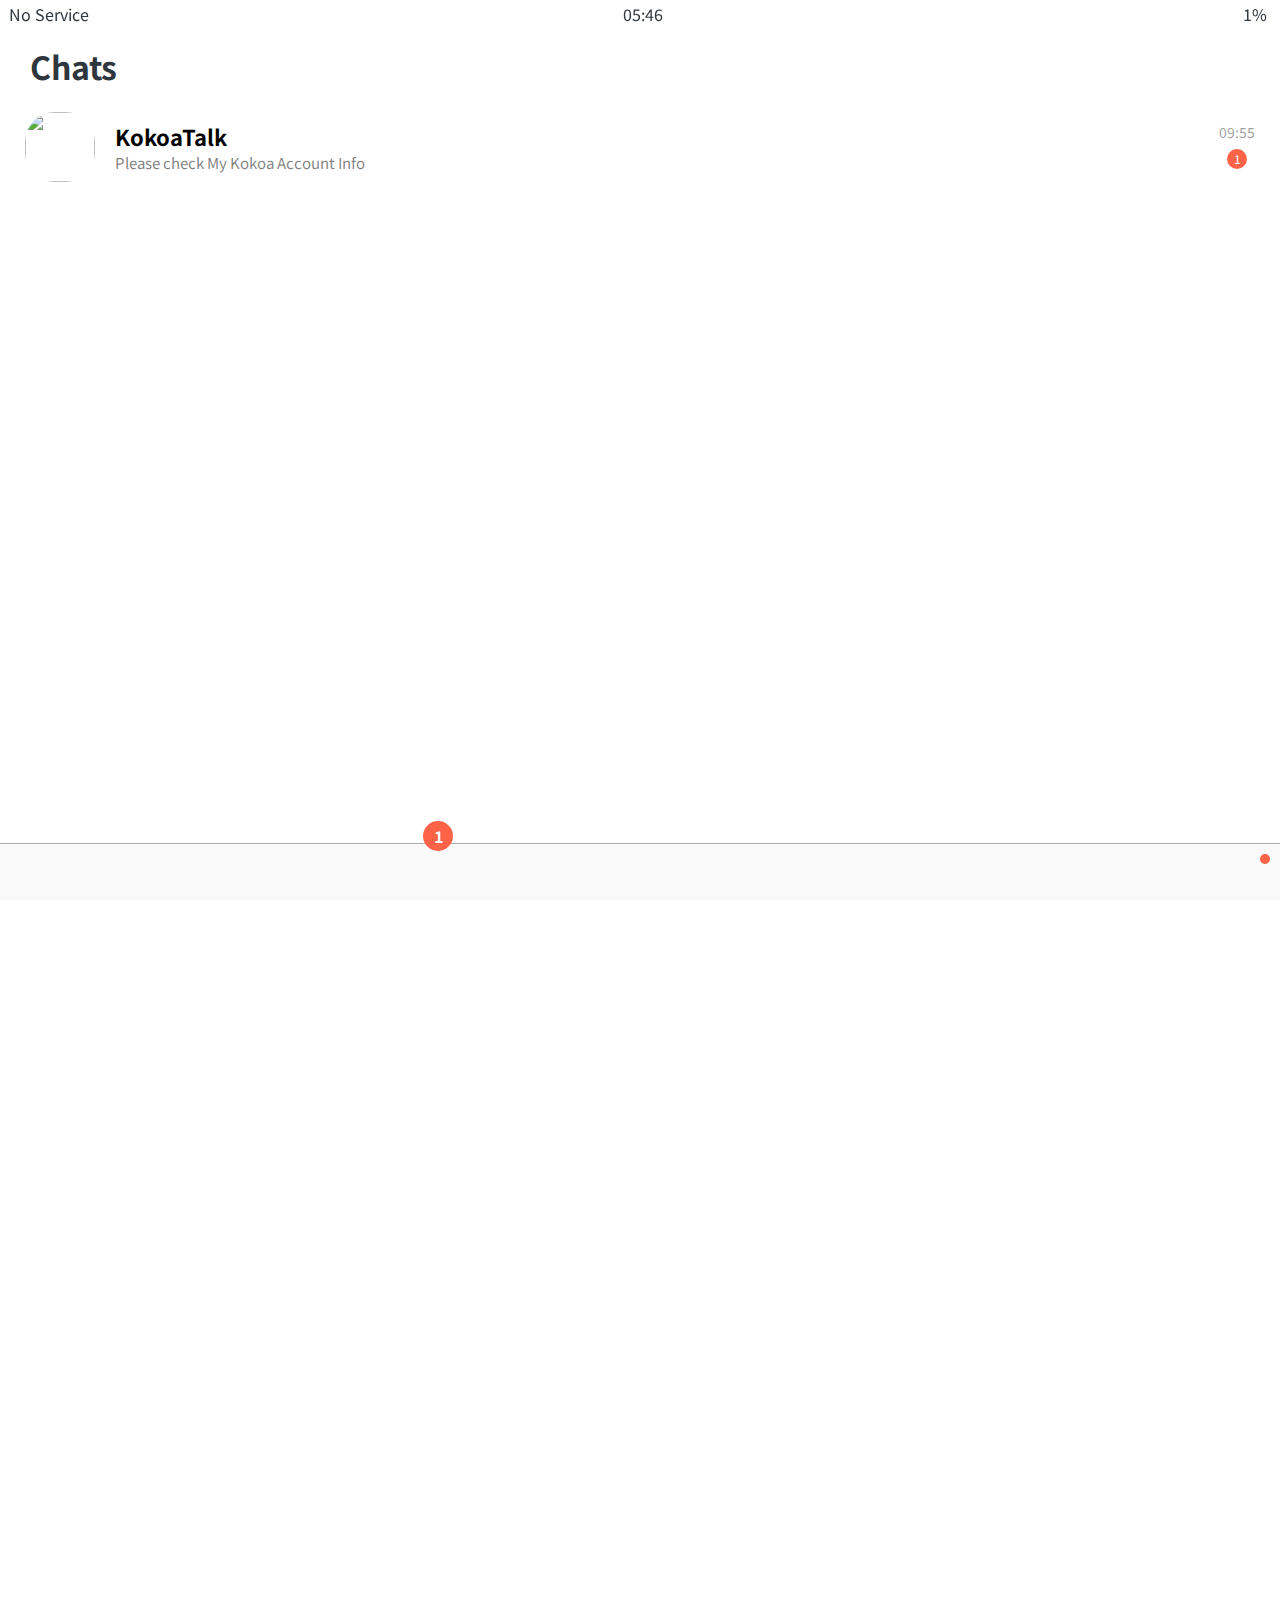
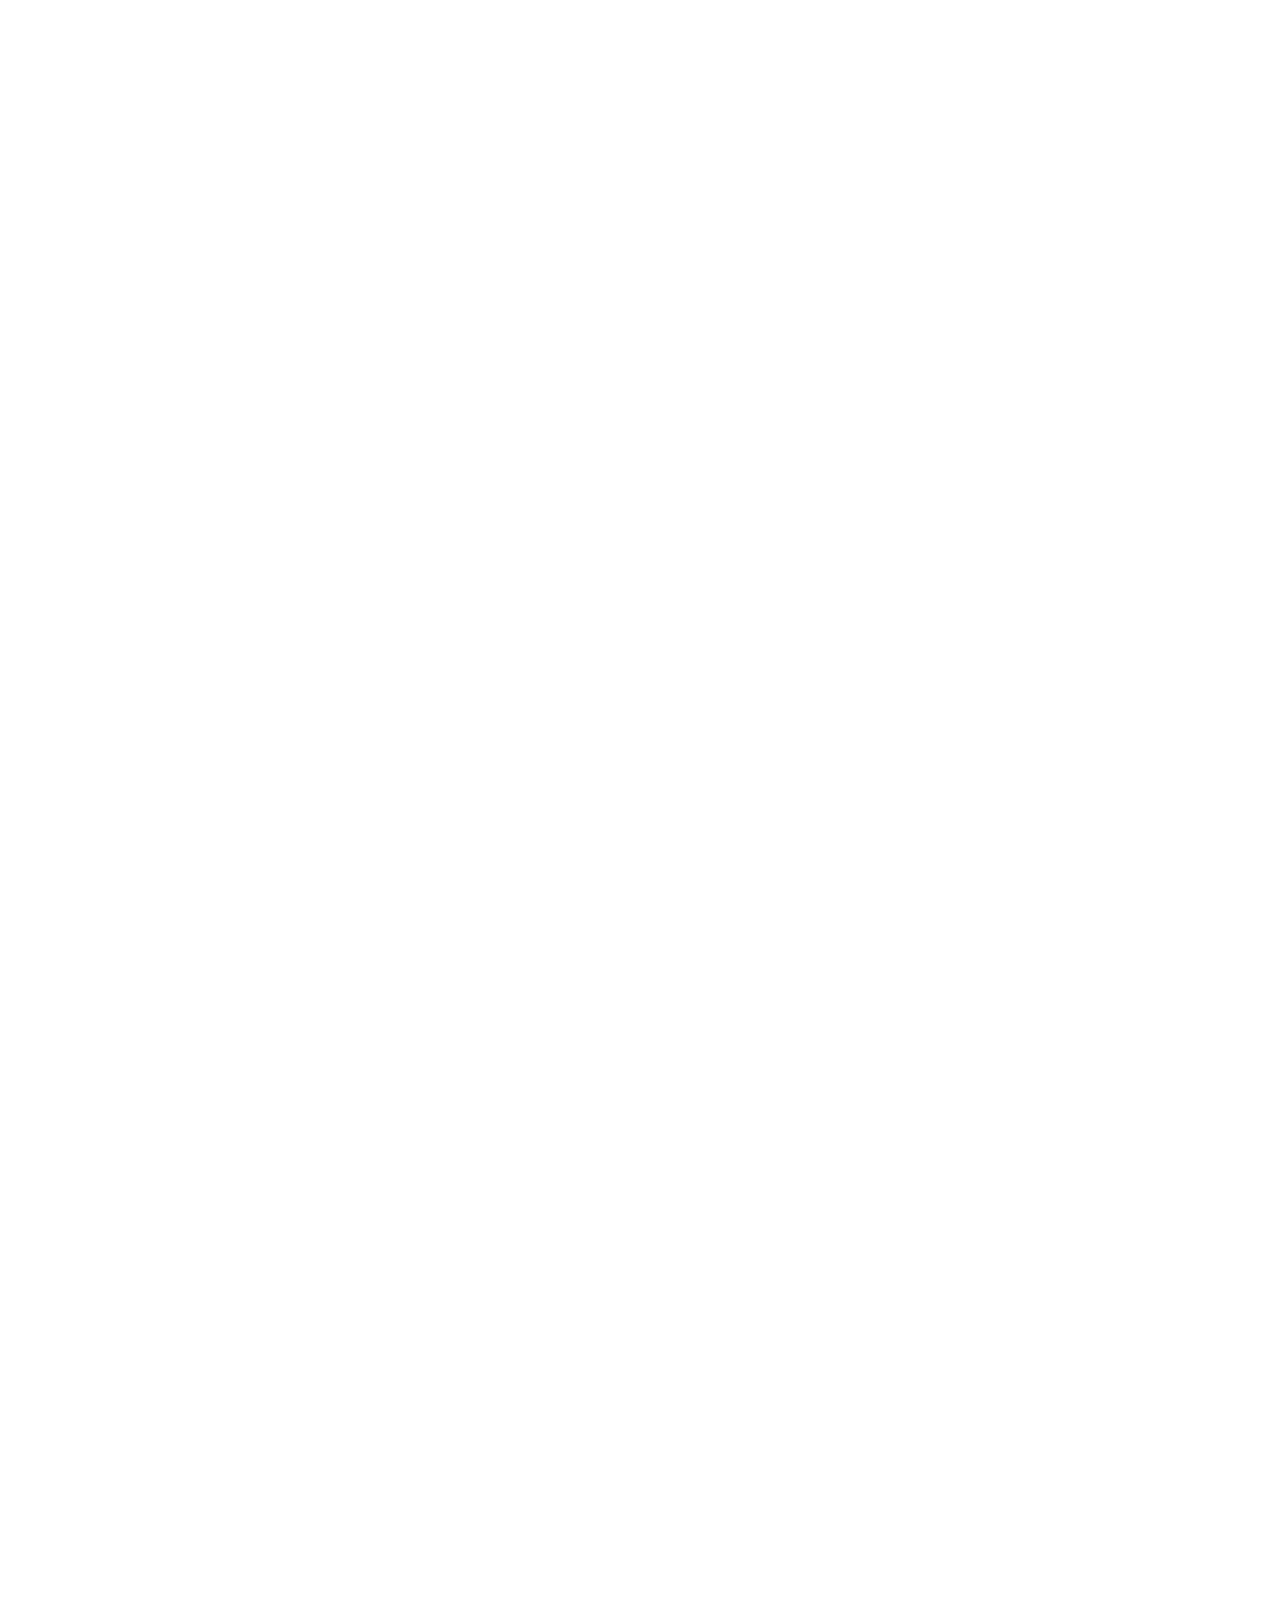
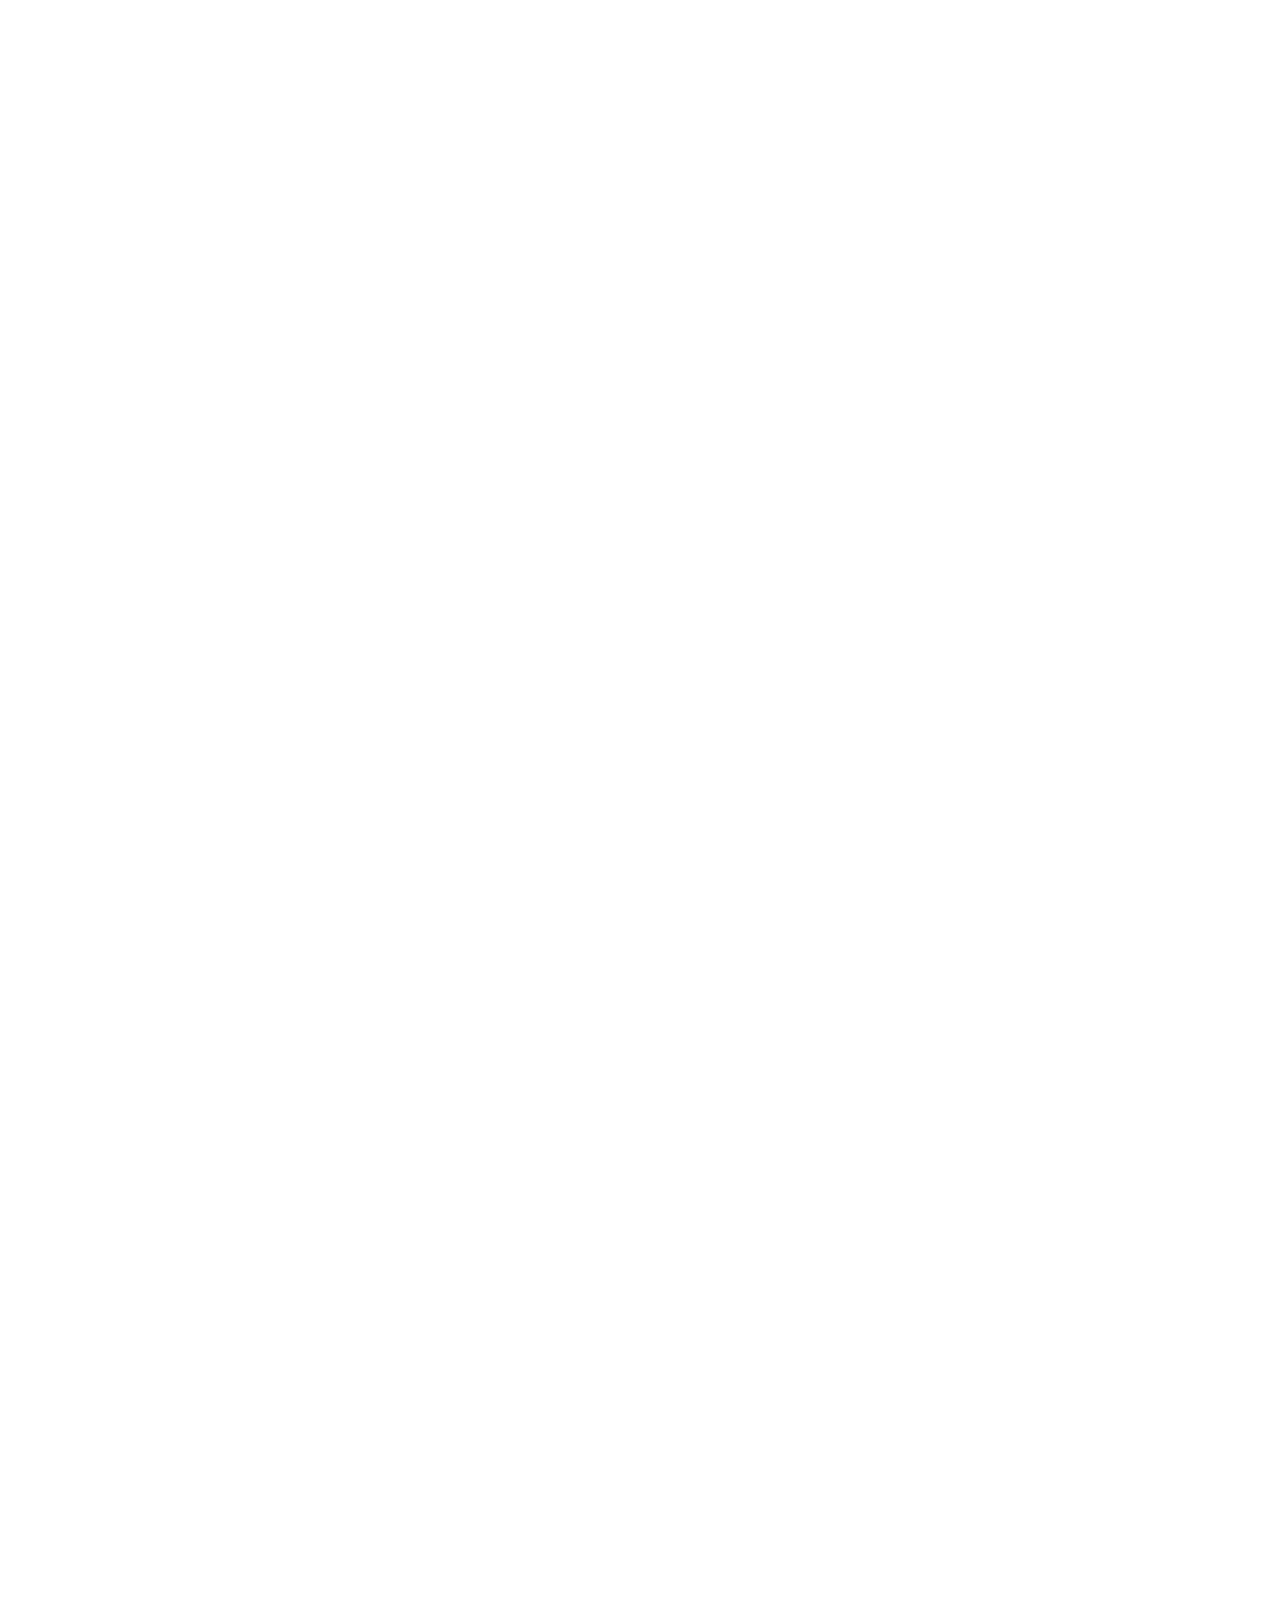
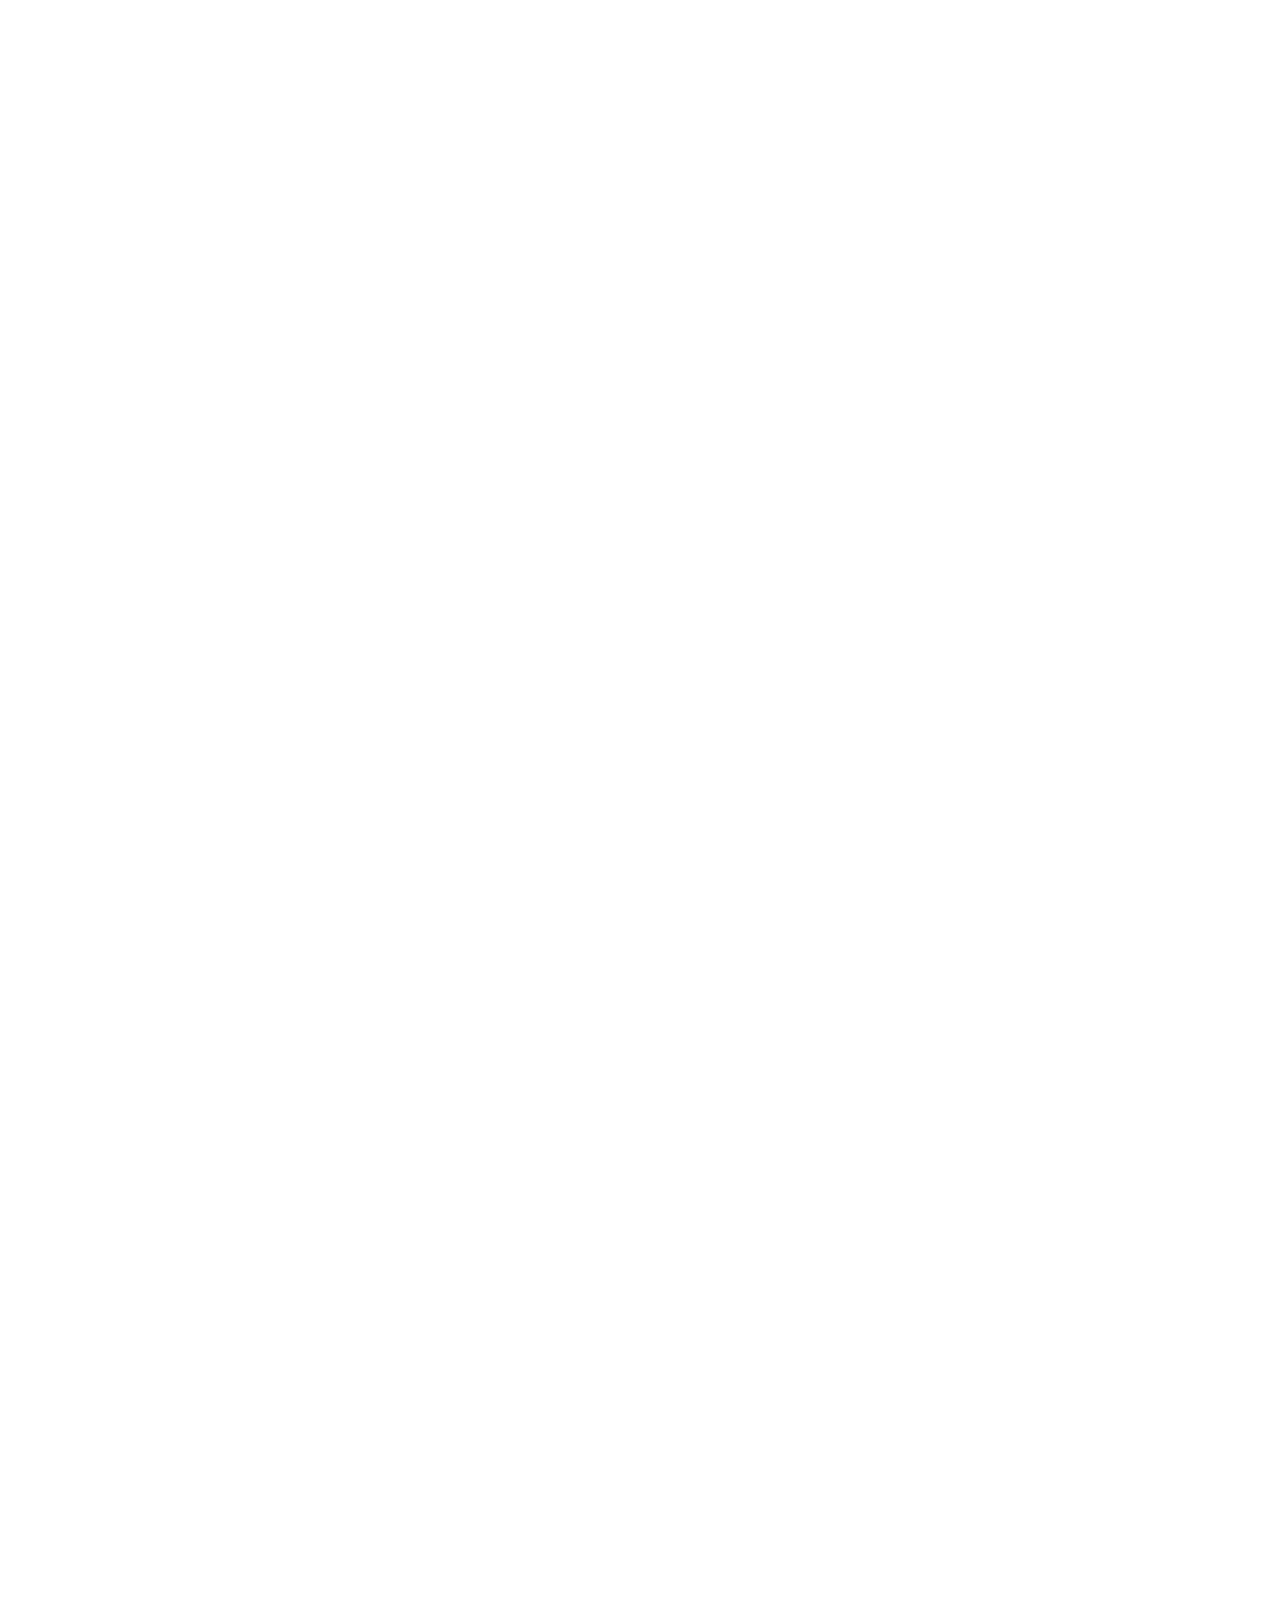
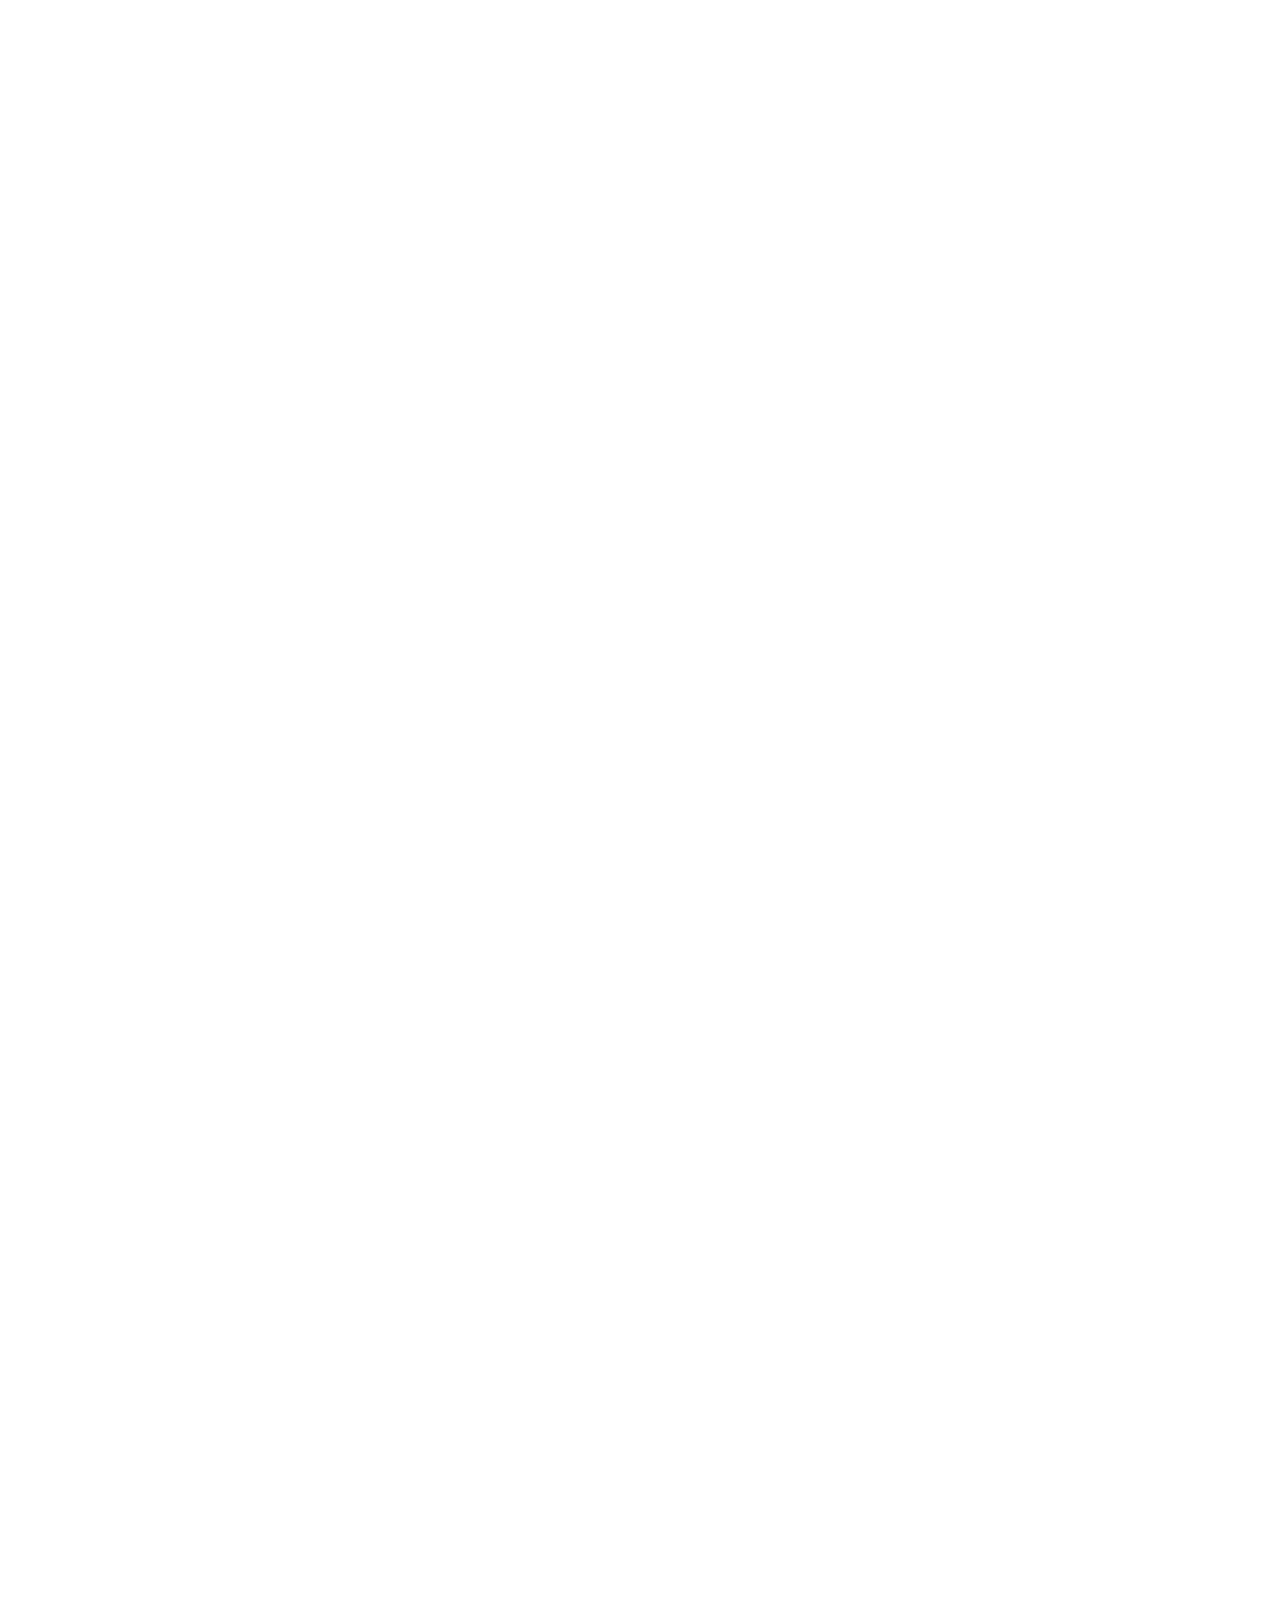
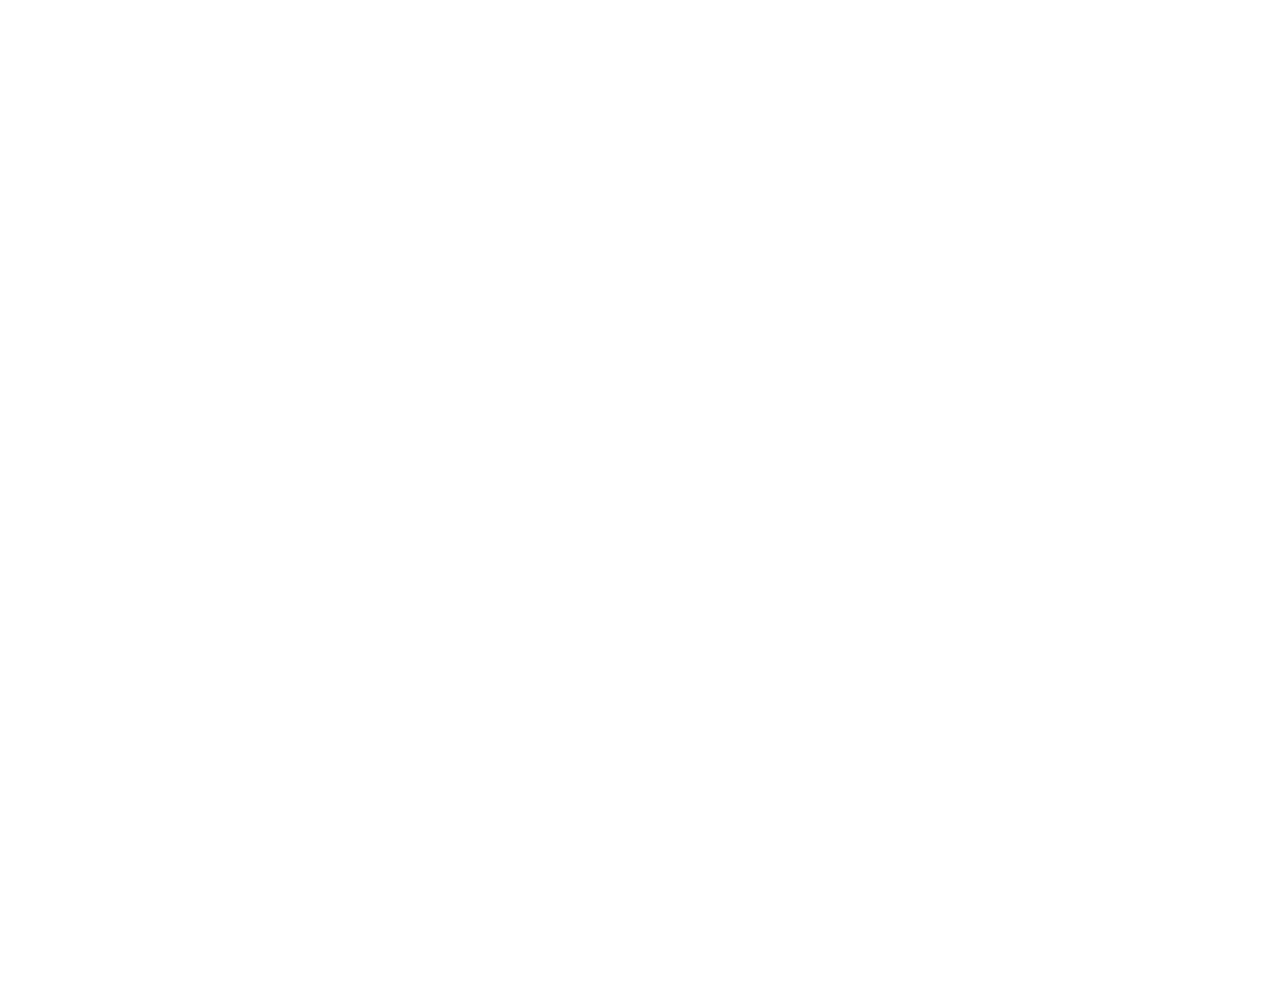
==== commit a8dab753: "chatroom" ====
--- a/chat.html
+++ b/chat.html
@@ -28,7 +28,7 @@
             <span><i class="fas fa-search fa-lg"></i></span>
             <span><i class="far fa-comment-dots fa-lg"></i></span>
             <span><i class="fas fa-music fa-lg"></i></span>
-            <span><i class="fas fa-cog fa-lg"></i></span>
+            <span><a href="setting.html"><i class="fas fa-cog fa-lg"></i></a></span>
         </div>
     </header>
     
@@ -55,8 +55,8 @@
         <ul class="nav__list">
             <li class="nav__btn"><a class="nav__link" href="friends.html"><i class="far fa-user fa-2x"></i></a></li>
             <li class="nav__btn"><a class="nav__link" href="chat.html"><span class="nav__notification">1</span><i class="fas fa-comment fa-2x"></i></a></li>
-            <li class="nav__btn"><a class="nav__link" href="#"><i class="fas fa-search fa-2x"></i></a></li>
-            <li class="nav__btn"><a class="nav__link" href="#"><div class="nav__dot"></div><i class="fas fa-ellipsis-h fa-2x"></i></a></li>
+            <li class="nav__btn"><a class="nav__link" href="find.html"><i class="fas fa-search fa-2x"></i></a></li>
+            <li class="nav__btn"><a class="nav__link" href="more.html"><div class="nav__dot"></div><i class="fas fa-ellipsis-h fa-2x"></i></a></li>
         </ul>
     </nav>
 
--- a/css/style.css
+++ b/css/style.css
@@ -7,16 +7,23 @@
 @import "components/nav-bar.css";
 @import "components/screen-header.css";
 @import "components/user-component.css";
+@import "components/icon-row.css";
+@import "components/reddot.css";
+@import "components/alt-screen-header.css";
 /*screens*/
 @import "screens/welcome.css";
 @import "screens/friends.css";
+@import "screens/find.css";
+@import "screens/more.css";
+@import "screens/setting.css";
+@import "screens/chat_room.css";
 
 body {
     font-family: 'Noto Sans KR', sans-serif;
     height: 1000vh;
     color: #2e363e;
 }
-.chats-screen {
+.chats-screen, .more-screen, .main-screen {
     padding: 0px var( --horizontal-spane);
 }
 
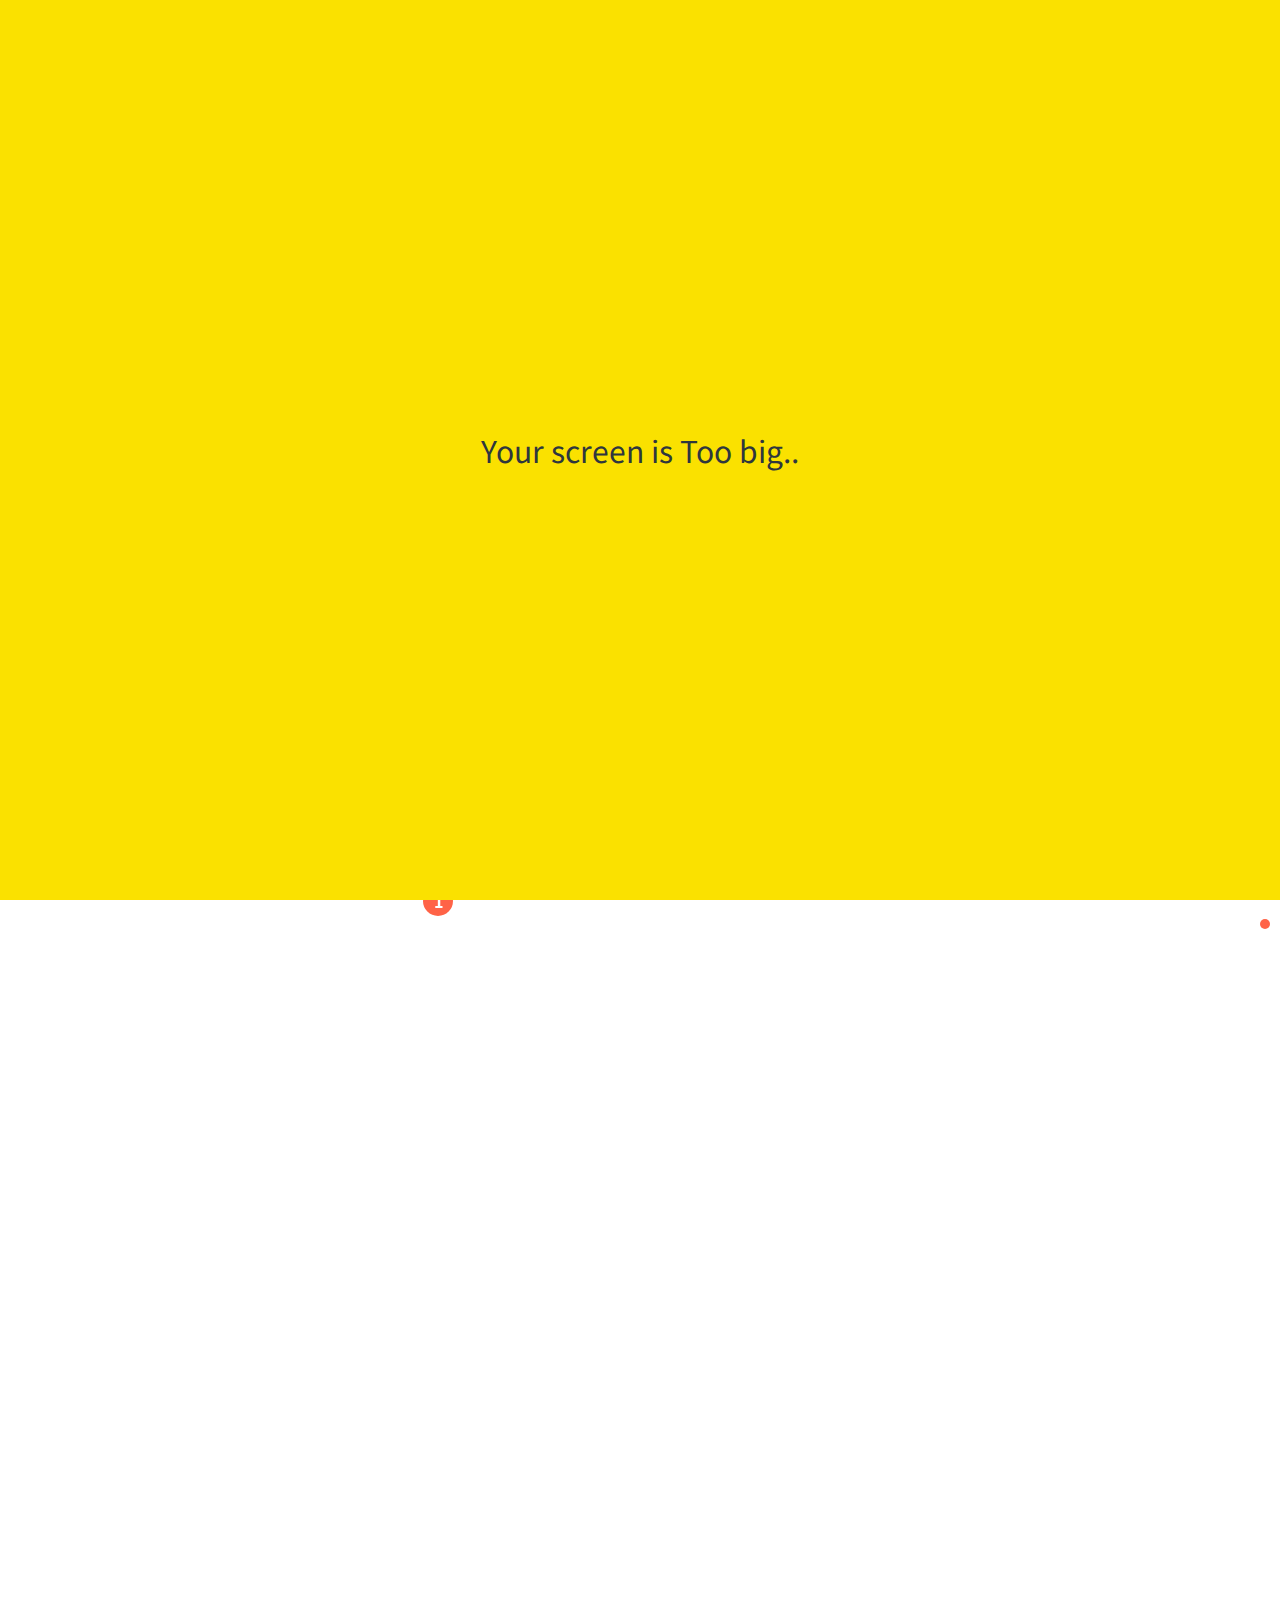
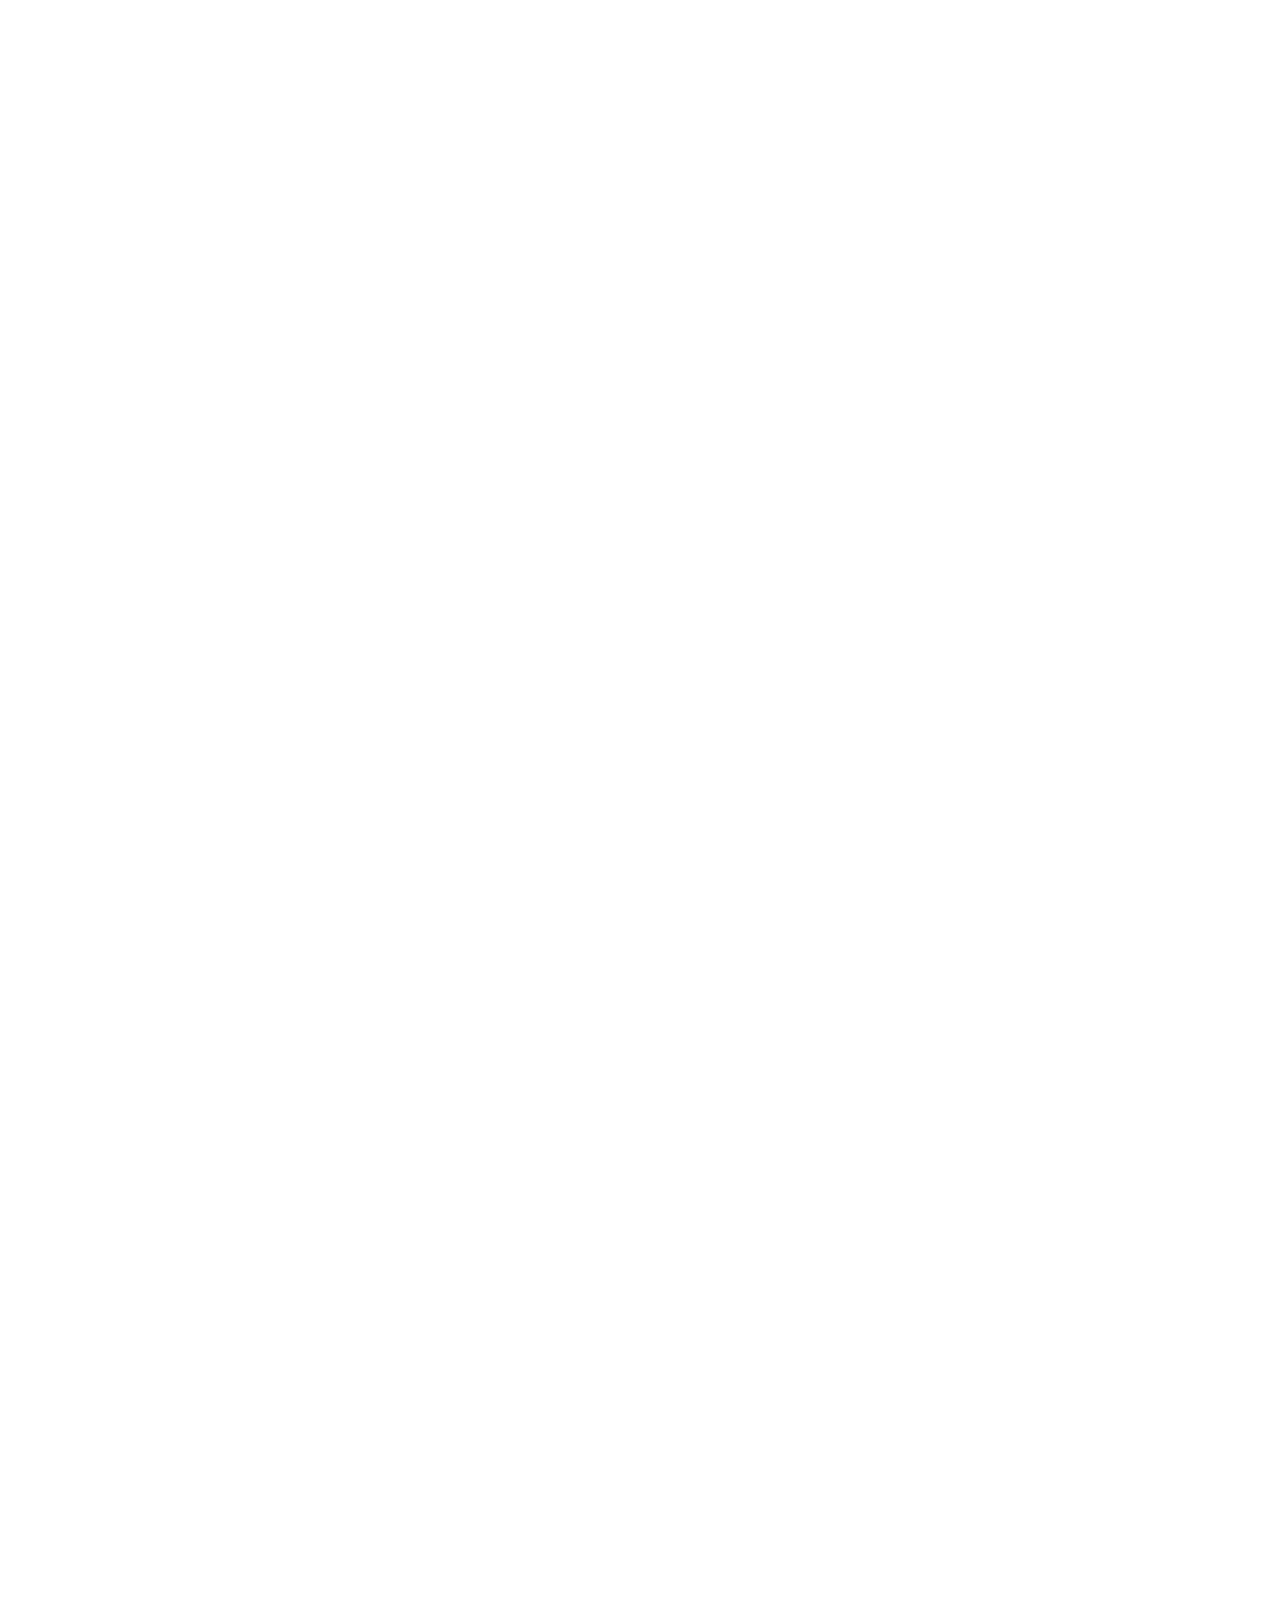
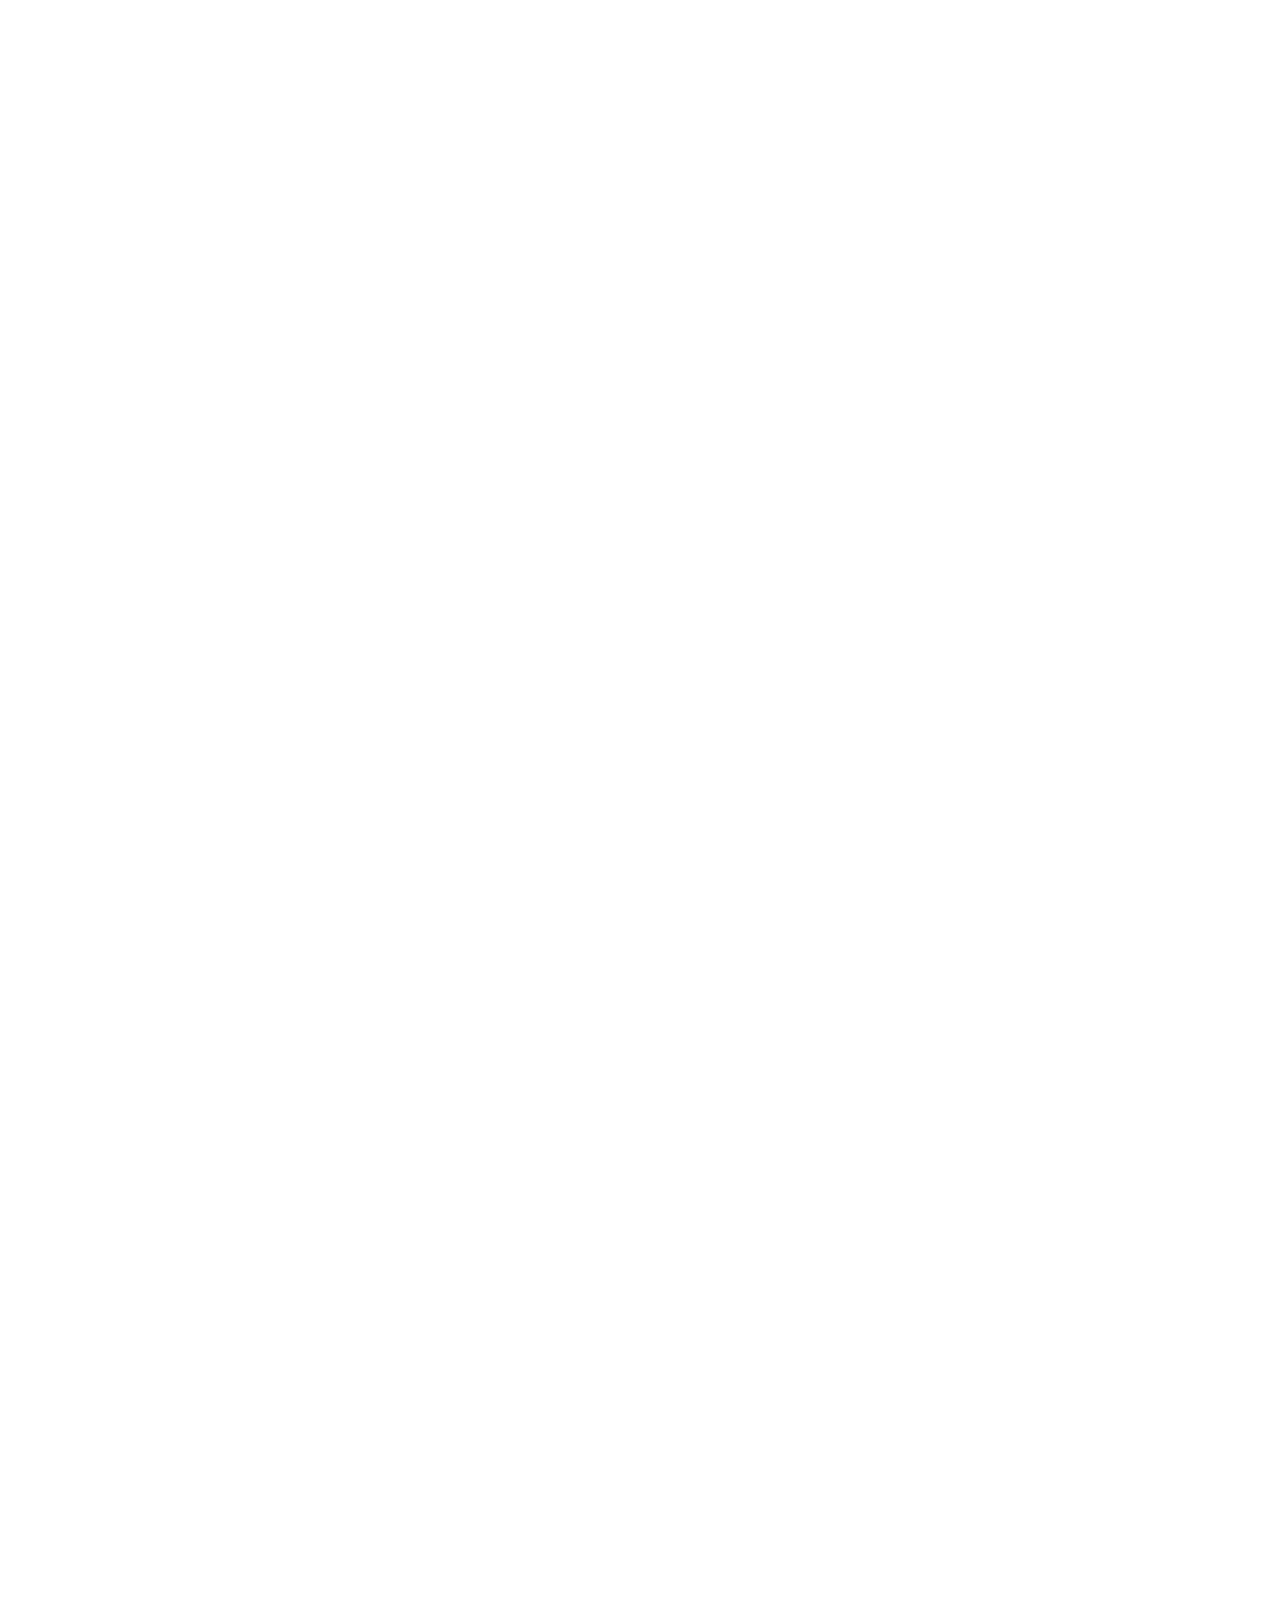
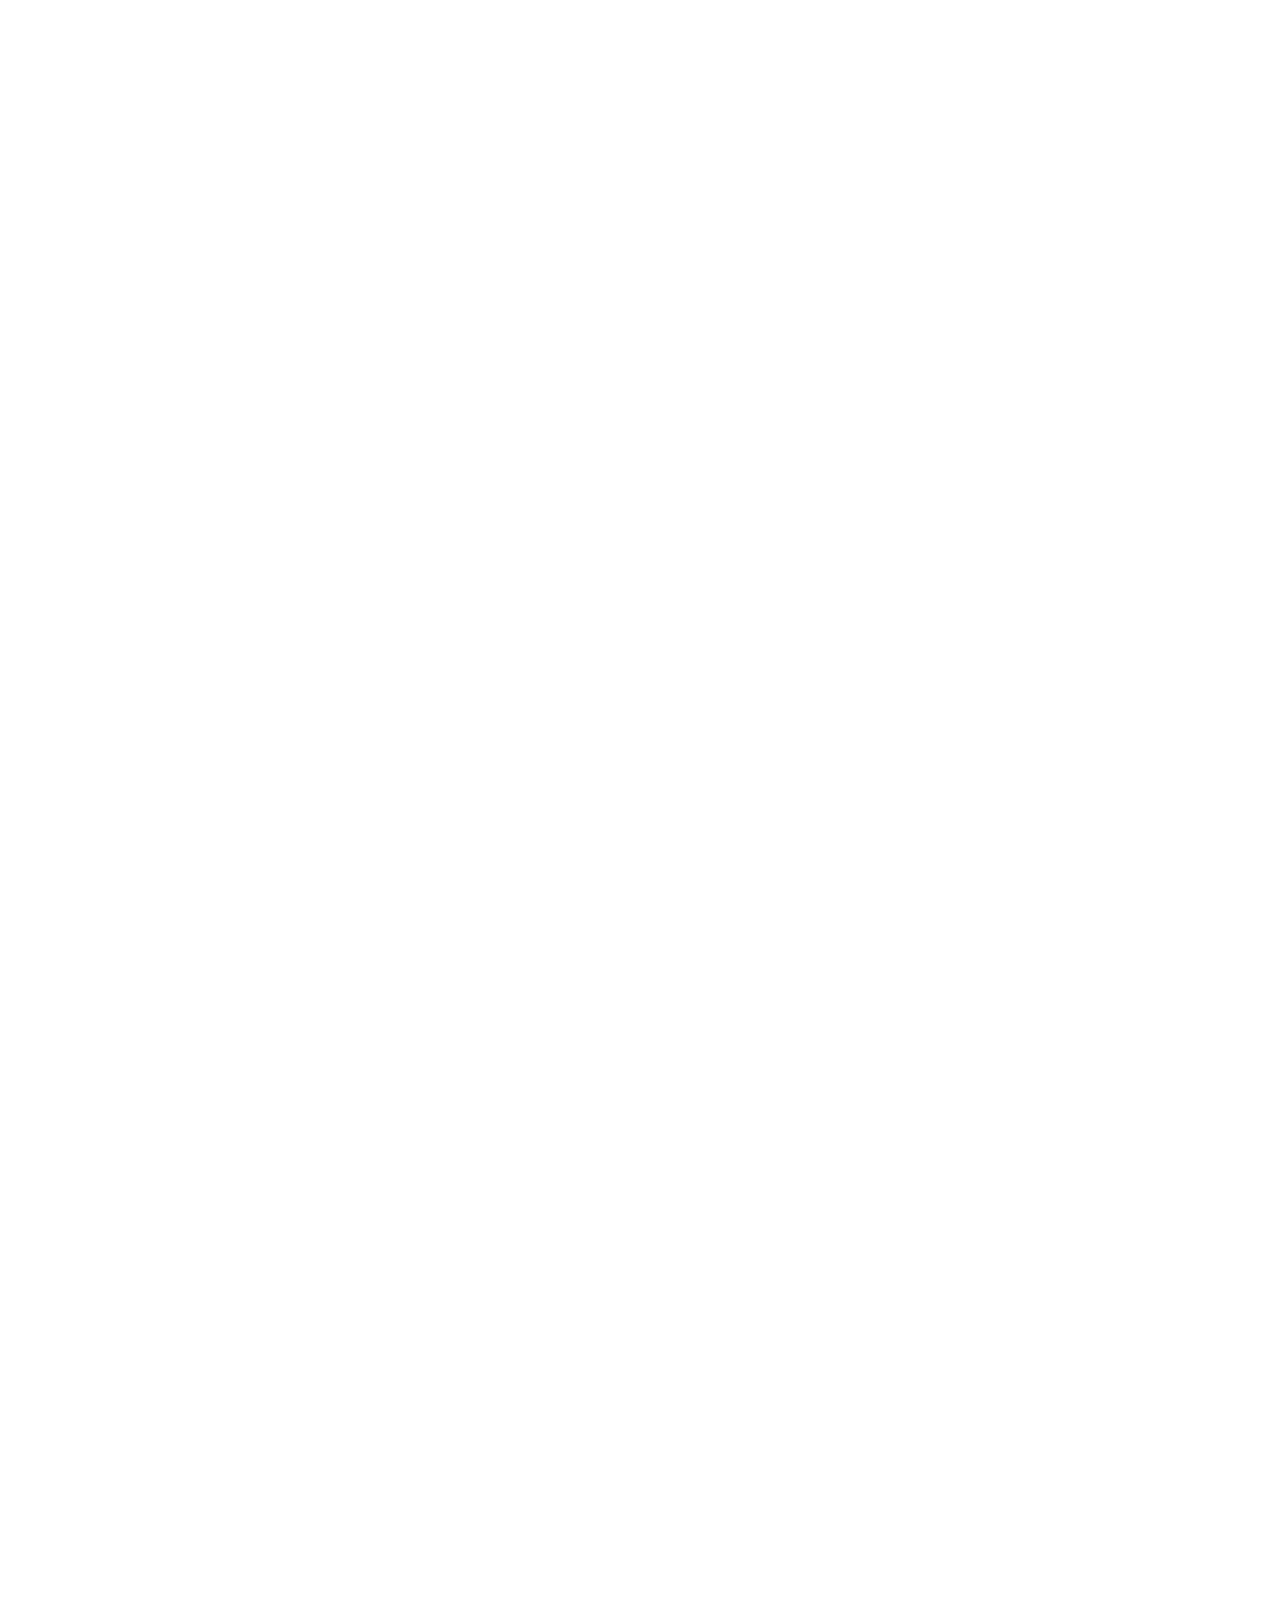
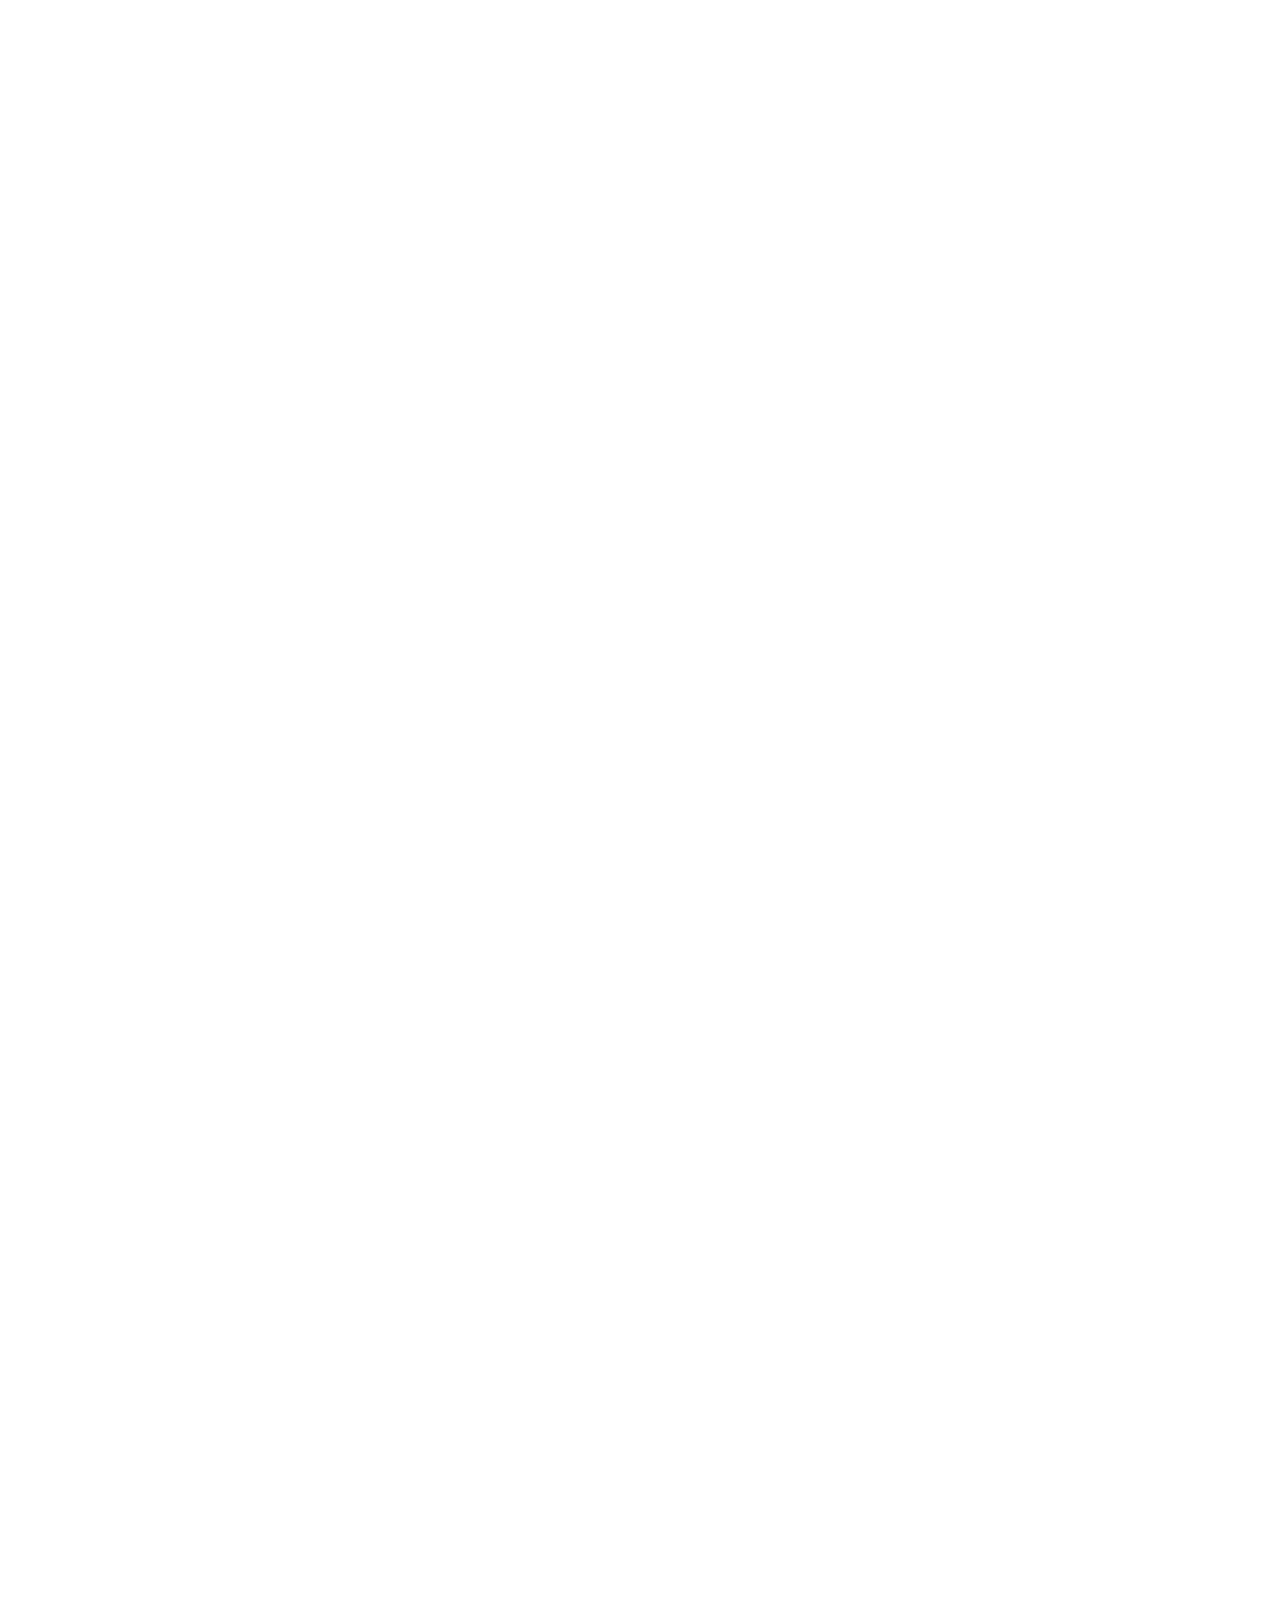
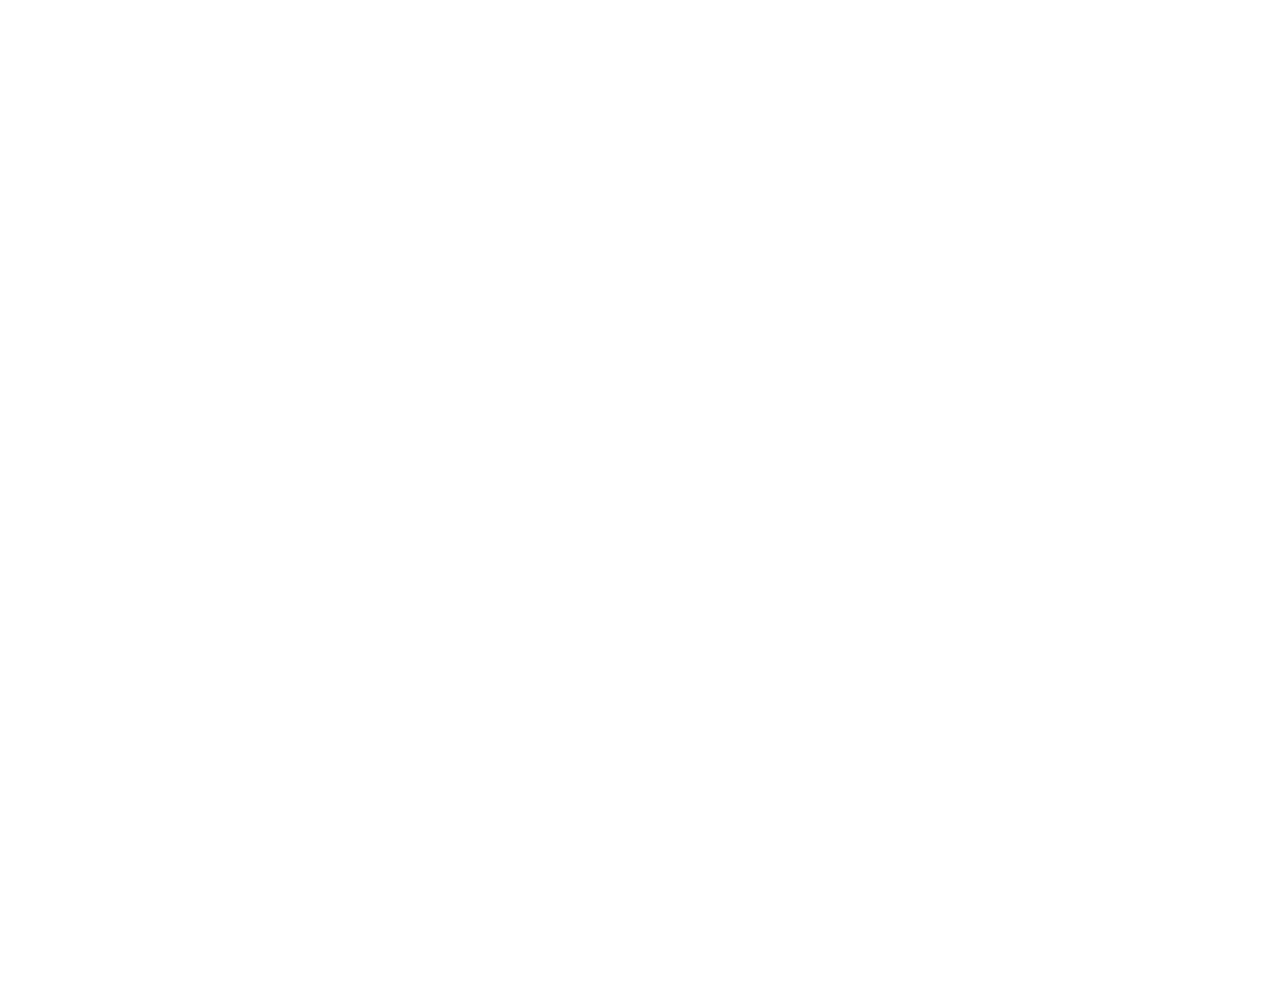
==== commit 926c40c6: "nomob" ====
--- a/chat.html
+++ b/chat.html
@@ -59,7 +59,9 @@
             <li class="nav__btn"><a class="nav__link" href="more.html"><div class="nav__dot"></div><i class="fas fa-ellipsis-h fa-2x"></i></a></li>
         </ul>
     </nav>
-
+    <div id="no-mobile">
+        <span>Your screen is Too big..</span>
+    </div>
 
 
     <script src="https://kit.fontawesome.com/573f8676b8.js" crossorigin="anonymous">   
--- a/css/style.css
+++ b/css/style.css
@@ -10,6 +10,7 @@
 @import "components/icon-row.css";
 @import "components/reddot.css";
 @import "components/alt-screen-header.css";
+@import "components/no-mobile.css";
 /*screens*/
 @import "screens/welcome.css";
 @import "screens/friends.css";
